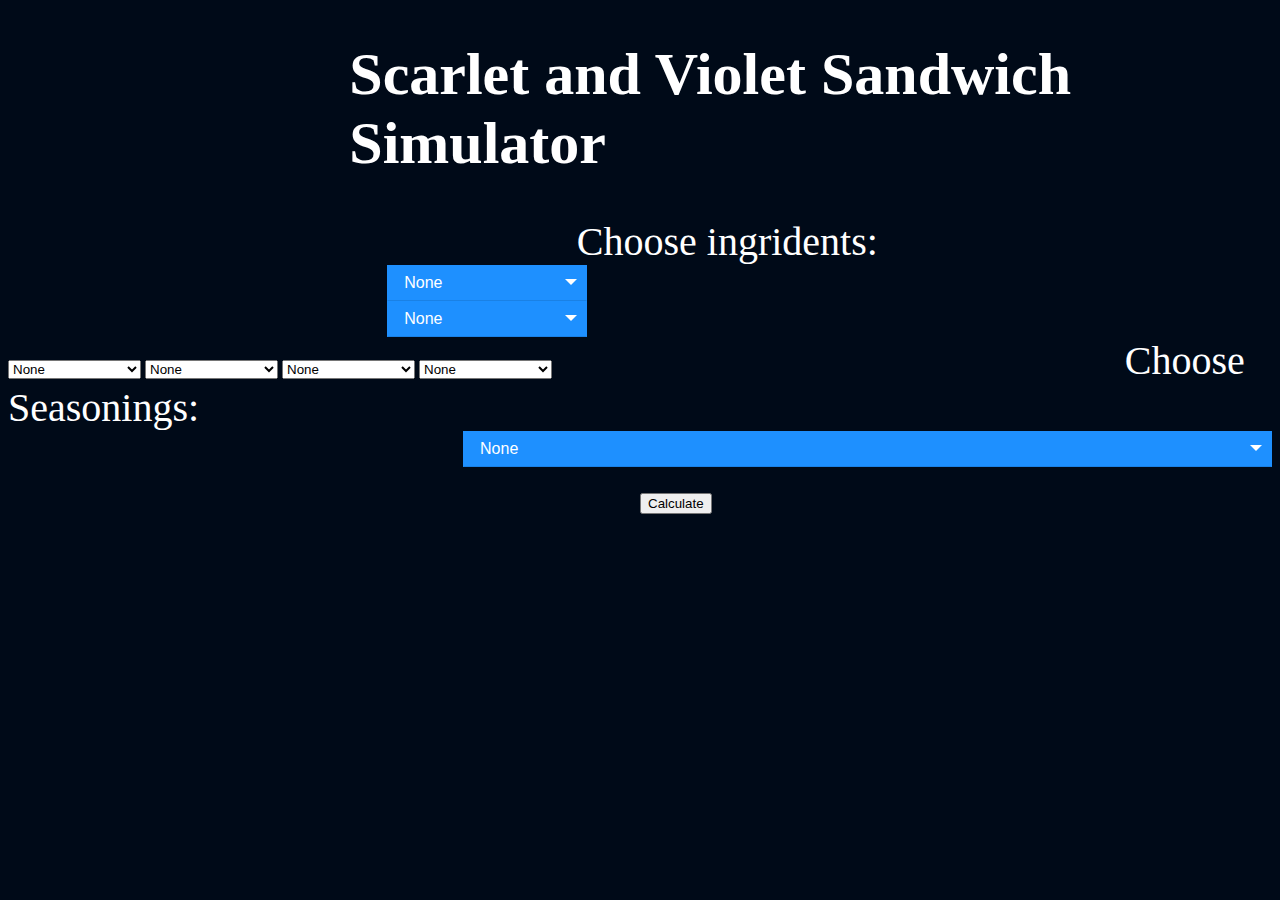
==== index.html @ 42b0ff48 "Add files via upload" ====
<!DOCTYPE html>
<html>
<body>


    <h1>Scarlet and Violet Sandwich Simulator</h1>
    <label for="ingridents" id="ingridentlabel">Choose ingridents:</label>

    <div id="ingridents" class="custom-select" style="width: 200px;">
        <select name="ingridents" id="ingridents1">
            <option value="None">None</option>
            <option value="Apple">Apple</option>
            <option value="Avocado">Avocado</option>
            <option value="Bacon">Bacon</option>
            <option value="Banana">Banana</option>
            <option value="Basil">Basil</option>
            <option value="Cheese">Cheese</option>
            <option value="Cherry Tomatoes">Cherry Tomatoes</option>
            <option value="Chorizo">Chorizo</option>
            <option value="Cucumber">Cucumber</option>
            <option value="Egg">Egg</option>
            <option value="Fried Fillet">Fried Fillet</option>
            <option value="Green Bell Pepper">Green Bell Pepper</option>
            <option value="Ham">Ham</option>
            <option value="Hamburger">Hamburger</option>
            <option value="Herbed Sausage">Herbed Sausage</option>
            <option value="Jalapeno">Jalapeno</option>
            <option value="Kiwi">Kiwi</option>
            <option value="Klwaf Stick">Klwaf Stick</option>
            <option value="Lettuce">Lettuce</option>
            <option value="Noodles">Noodles</option>
            <option value="Onion">Onion</option>
            <option value="Pickle">Pickle</option>
            <option value="Pineapple">Pineapple</option>
            <option value="Potato Salad">Potato Salad</option>
            <option value="Potato Tortilla">Potato Tortilla</option>
            <option value="Prosciutto">Prosciutto</option>
            <option value="Red Bell Pepper">Red Bell Pepper</option>
            <option value="Red Onion">Red Onion</option>
            <option value="Rice">Rice</option>
            <option value="Smoked Fillet">Smoked Fillet</option>
            <option value="Strawberry">Strawberry</option>
            <option value="Tofu">Tofu</option>
            <option value="Tomato">Tomato</option>
            <option value="Watercress">Watercress</option>
            <option value="Yellow Bell Pepper">Yellow Bell Pepper</option>
        </select>
    </div>
    
    <div id="ingridents" class="custom-select" style="width: 200px;">
        <select name="ingridents" id="ingridents2">
            <option value="None">None</option>
            <option value="Apple">Apple</option>
            <option value="Avocado">Avocado</option>
            <option value="Bacon">Bacon</option>
            <option value="Banana">Banana</option>
            <option value="Basil">Basil</option>
            <option value="Cheese">Cheese</option>
            <option value="Cherry Tomatoes">Cherry Tomatoes</option>
            <option value="Chorizo">Chorizo</option>
            <option value="Cucumber">Cucumber</option>
            <option value="Egg">Egg</option>
            <option value="Fried Fillet">Fried Fillet</option>
            <option value="Green Bell Pepper">Green Bell Pepper</option>
            <option value="Ham">Ham</option>
            <option value="Hamburger">Hamburger</option>
            <option value="Herbed Sausage">Herbed Sausage</option>
            <option value="Jalapeno">Jalapeno</option>
            <option value="Kiwi">Kiwi</option>
            <option value="Klwaf Stick">Klwaf Stick</option>
            <option value="Lettuce">Lettuce</option>
            <option value="Noodles">Noodles</option>
            <option value="Onion">Onion</option>
            <option value="Pickle">Pickle</option>
            <option value="Pineapple">Pineapple</option>
            <option value="Potato Salad">Potato Salad</option>
            <option value="Potato Tortilla">Potato Tortilla</option>
            <option value="Prosciutto">Prosciutto</option>
            <option value="Red Bell Pepper">Red Bell Pepper</option>
            <option value="Red Onion">Red Onion</option>
            <option value="Rice">Rice</option>
            <option value="Smoked Fillet">Smoked Fillet</option>
            <option value="Strawberry">Strawberry</option>
            <option value="Tofu">Tofu</option>
            <option value="Tomato">Tomato</option>
            <option value="Watercress">Watercress</option>
            <option value="Yellow Bell Pepper">Yellow Bell Pepper</option>
        </select>
    </div>
<select name="ingridents" id="ingridents3">
    <option value="None">None</option>
    <option value="Apple">Apple</option>
    <option value="Avocado">Avocado</option>
    <option value="Bacon">Bacon</option>
    <option value="Banana">Banana</option>
    <option value="Basil">Basil</option>
    <option value="Cheese">Cheese</option>
    <option value="Cherry Tomatoes">Cherry Tomatoes</option>
    <option value="Chorizo">Chorizo</option>
    <option value="Cucumber">Cucumber</option>
    <option value="Egg">Egg</option>
    <option value="Fried Fillet">Fried Fillet</option>
    <option value="Green Bell Pepper">Green Bell Pepper</option>
    <option value="Ham">Ham</option>
    <option value="Hamburger">Hamburger</option>
    <option value="Herbed Sausage">Herbed Sausage</option>
    <option value="Jalapeno">Jalapeno</option>
    <option value="Kiwi">Kiwi</option>
    <option value="Klwaf Stick">Klwaf Stick</option>
    <option value="Lettuce">Lettuce</option>
    <option value="Noodles">Noodles</option>
    <option value="Onion">Onion</option>
    <option value="Pickle">Pickle</option>
    <option value="Pineapple">Pineapple</option>
    <option value="Potato Salad">Potato Salad</option>
    <option value="Potato Tortilla">Potato Tortilla</option>
    <option value="Prosciutto">Prosciutto</option>
    <option value="Red Bell Pepper">Red Bell Pepper</option>
    <option value="Red Onion">Red Onion</option>
    <option value="Rice">Rice</option>
    <option value="Smoked Fillet">Smoked Fillet</option>
    <option value="Strawberry">Strawberry</option>
    <option value="Tofu">Tofu</option>
    <option value="Tomato">Tomato</option>
    <option value="Watercress">Watercress</option>
    <option value="Yellow Bell Pepper">Yellow Bell Pepper</option>
</select>

<select name="ingridents" id="ingridents4">
    <option value="None">None</option>
    <option value="Apple">Apple</option>
    <option value="Avocado">Avocado</option>
    <option value="Bacon">Bacon</option>
    <option value="Banana">Banana</option>
    <option value="Basil">Basil</option>
    <option value="Cheese">Cheese</option>
    <option value="Cherry Tomatoes">Cherry Tomatoes</option>
    <option value="Chorizo">Chorizo</option>
    <option value="Cucumber">Cucumber</option>
    <option value="Egg">Egg</option>
    <option value="Fried Fillet">Fried Fillet</option>
    <option value="Green Bell Pepper">Green Bell Pepper</option>
    <option value="Ham">Ham</option>
    <option value="Hamburger">Hamburger</option>
    <option value="Herbed Sausage">Herbed Sausage</option>
    <option value="Jalapeno">Jalapeno</option>
    <option value="Kiwi">Kiwi</option>
    <option value="Klwaf Stick">Klwaf Stick</option>
    <option value="Lettuce">Lettuce</option>
    <option value="Noodles">Noodles</option>
    <option value="Onion">Onion</option>
    <option value="Pickle">Pickle</option>
    <option value="Pineapple">Pineapple</option>
    <option value="Potato Salad">Potato Salad</option>
    <option value="Potato Tortilla">Potato Tortilla</option>
    <option value="Prosciutto">Prosciutto</option>
    <option value="Red Bell Pepper">Red Bell Pepper</option>
    <option value="Red Onion">Red Onion</option>
    <option value="Rice">Rice</option>
    <option value="Smoked Fillet">Smoked Fillet</option>
    <option value="Strawberry">Strawberry</option>
    <option value="Tofu">Tofu</option>
    <option value="Tomato">Tomato</option>
    <option value="Watercress">Watercress</option>
    <option value="Yellow Bell Pepper">Yellow Bell Pepper</option>
</select>

<select name="ingridents" id="ingridents5">
    <option value="None">None</option>
    <option value="Apple">Apple</option>
    <option value="Avocado">Avocado</option>
    <option value="Bacon">Bacon</option>
    <option value="Banana">Banana</option>
    <option value="Basil">Basil</option>
    <option value="Cheese">Cheese</option>
    <option value="Cherry Tomatoes">Cherry Tomatoes</option>
    <option value="Chorizo">Chorizo</option>
    <option value="Cucumber">Cucumber</option>
    <option value="Egg">Egg</option>
    <option value="Fried Fillet">Fried Fillet</option>
    <option value="Green Bell Pepper">Green Bell Pepper</option>
    <option value="Ham">Ham</option>
    <option value="Hamburger">Hamburger</option>
    <option value="Herbed Sausage">Herbed Sausage</option>
    <option value="Jalapeno">Jalapeno</option>
    <option value="Kiwi">Kiwi</option>
    <option value="Klwaf Stick">Klwaf Stick</option>
    <option value="Lettuce">Lettuce</option>
    <option value="Noodles">Noodles</option>
    <option value="Onion">Onion</option>
    <option value="Pickle">Pickle</option>
    <option value="Pineapple">Pineapple</option>
    <option value="Potato Salad">Potato Salad</option>
    <option value="Potato Tortilla">Potato Tortilla</option>
    <option value="Prosciutto">Prosciutto</option>
    <option value="Red Bell Pepper">Red Bell Pepper</option>
    <option value="Red Onion">Red Onion</option>
    <option value="Rice">Rice</option>
    <option value="Smoked Fillet">Smoked Fillet</option>
    <option value="Strawberry">Strawberry</option>
    <option value="Tofu">Tofu</option>
    <option value="Tomato">Tomato</option>
    <option value="Watercress">Watercress</option>
    <option value="Yellow Bell Pepper">Yellow Bell Pepper</option>
</select>

<select name="ingridents" id="ingridents6">
    <option value="None">None</option>
    <option value="Apple">Apple</option>
    <option value="Avocado">Avocado</option>
    <option value="Bacon">Bacon</option>
    <option value="Banana">Banana</option>
    <option value="Basil">Basil</option>
    <option value="Cheese">Cheese</option>
    <option value="Cherry Tomatoes">Cherry Tomatoes</option>
    <option value="Chorizo">Chorizo</option>
    <option value="Cucumber">Cucumber</option>
    <option value="Egg">Egg</option>
    <option value="Fried Fillet">Fried Fillet</option>
    <option value="Green Bell Pepper">Green Bell Pepper</option>
    <option value="Ham">Ham</option>
    <option value="Hamburger">Hamburger</option>
    <option value="Herbed Sausage">Herbed Sausage</option>
    <option value="Jalapeno">Jalapeno</option>
    <option value="Kiwi">Kiwi</option>
    <option value="Klwaf Stick">Klwaf Stick</option>
    <option value="Lettuce">Lettuce</option>
    <option value="Noodles">Noodles</option>
    <option value="Onion">Onion</option>
    <option value="Pickle">Pickle</option>
    <option value="Pineapple">Pineapple</option>
    <option value="Potato Salad">Potato Salad</option>
    <option value="Potato Tortilla">Potato Tortilla</option>
    <option value="Prosciutto">Prosciutto</option>
    <option value="Red Bell Pepper">Red Bell Pepper</option>
    <option value="Red Onion">Red Onion</option>
    <option value="Rice">Rice</option>
    <option value="Smoked Fillet">Smoked Fillet</option>
    <option value="Strawberry">Strawberry</option>
    <option value="Tofu">Tofu</option>
    <option value="Tomato">Tomato</option>
    <option value="Watercress">Watercress</option>
    <option value="Yellow Bell Pepper">Yellow Bell Pepper</option>
</select>
    </div>

    <label for="Seasonings" id="seasonlabel">Choose Seasonings:</label>

    <div id =seasonings class="custom-select">
    
    <select name="seasonings" id="seasonings1">
        <option value="None">None</option>
        <option value="Butter">Butter</option>
        <option value="Chili Sauce">Chili Sauce</option>
        <option value="Cream Ceese">Cream Ceese</option>
        <option value="Curry Powder">Curry Powder</option>
        <option value="Horseradish">Horseradish</option>
        <option value="Jam">Jam</option>
        <option value="Ketchup">Ketchup</option>
        <option value="Marmalade">Marmalade</option>
        <option value="Mayonnaise">Mayonnaise</option>
        <option value="Mustard">Mustard</option>
        <option value="Olive Oil">Olive Oil</option>
        <option value="Peanut Butter">Peanut Butter</option>
        <option value="Pepper">Pepper</option>
        <option value="Salt">Salt</option>
        <option value="Vinegar">Vinegar</option>
        <option value="Wasabi">Wasabi</option>
        <option value="Whipped Cream">Whipped Cream</option>
        <option value="Yogurt">Yogurt</option>
        <option value="Bitter Herba Mystica">Bitter Herba Mystica</option>
        <option value="Spicy Herba Mystica">Spicy Herba Mystica</option>
        <option value="Salty Herba Mystica">Salty Herba Mystica</option>
        <option value="Sour Herba Mystica">Sour Herba Mystica</option>
        <option value="Sweet Herba Mystica">Sweet Herba Mystica</option>
        
    </select>
    
    <select name="seasonings" id="seasonings2">
        <option value="None">None</option>
        <option value="Butter">Butter</option>
        <option value="Chili Sauce">Chili Sauce</option>
        <option value="Cream Ceese">Cream Ceese</option>
        <option value="Curry Powder">Curry Powder</option>
        <option value="Horseradish">Horseradish</option>
        <option value="Jam">Jam</option>
        <option value="Ketchup">Ketchup</option>
        <option value="Marmalade">Marmalade</option>
        <option value="Mayonnaise">Mayonnaise</option>
        <option value="Mustard">Mustard</option>
        <option value="Olive Oil">Olive Oil</option>
        <option value="Peanut Butter">Peanut Butter</option>
        <option value="Pepper">Pepper</option>
        <option value="Salt">Salt</option>
        <option value="Vinegar">Vinegar</option>
        <option value="Wasabi">Wasabi</option>
        <option value="Whipped Cream">Whipped Cream</option>
        <option value="Yogurt">Yogurt</option>
        <option value="Bitter Herba Mystica">Bitter Herba Mystica</option>
        <option value="Spicy Herba Mystica">Spicy Herba Mystica</option>
        <option value="Salty Herba Mystica">Salty Herba Mystica</option>
        <option value="Sour Herba Mystica">Sour Herba Mystica</option>
        <option value="Sweet Herba Mystica">Sweet Herba Mystica</option>
        
    </select>

    <select name="seasonings" id="seasonings3">
        <option value="None">None</option>
        <option value="Butter">Butter</option>
        <option value="Chili Sauce">Chili Sauce</option>
        <option value="Cream Ceese">Cream Ceese</option>
        <option value="Curry Powder">Curry Powder</option>
        <option value="Horseradish">Horseradish</option>
        <option value="Jam">Jam</option>
        <option value="Ketchup">Ketchup</option>
        <option value="Marmalade">Marmalade</option>
        <option value="Mayonnaise">Mayonnaise</option>
        <option value="Mustard">Mustard</option>
        <option value="Olive Oil">Olive Oil</option>
        <option value="Peanut Butter">Peanut Butter</option>
        <option value="Pepper">Pepper</option>
        <option value="Salt">Salt</option>
        <option value="Vinegar">Vinegar</option>
        <option value="Wasabi">Wasabi</option>
        <option value="Whipped Cream">Whipped Cream</option>
        <option value="Yogurt">Yogurt</option>
        <option value="Bitter Herba Mystica">Bitter Herba Mystica</option>
        <option value="Spicy Herba Mystica">Spicy Herba Mystica</option>
        <option value="Salty Herba Mystica">Salty Herba Mystica</option>
        <option value="Sour Herba Mystica">Sour Herba Mystica</option>
        <option value="Sweet Herba Mystica">Sweet Herba Mystica</option>
        
    </select>

    <select name="seasonings" id="seasonings4">
        <option value="None">None</option>
        <option value="Butter">Butter</option>
        <option value="Chili Sauce">Chili Sauce</option>
        <option value="Cream Ceese">Cream Ceese</option>
        <option value="Curry Powder">Curry Powder</option>
        <option value="Horseradish">Horseradish</option>
        <option value="Jam">Jam</option>
        <option value="Ketchup">Ketchup</option>
        <option value="Marmalade">Marmalade</option>
        <option value="Mayonnaise">Mayonnaise</option>
        <option value="Mustard">Mustard</option>
        <option value="Olive Oil">Olive Oil</option>
        <option value="Peanut Butter">Peanut Butter</option>
        <option value="Pepper">Pepper</option>
        <option value="Salt">Salt</option>
        <option value="Vinegar">Vinegar</option>
        <option value="Wasabi">Wasabi</option>
        <option value="Whipped Cream">Whipped Cream</option>
        <option value="Yogurt">Yogurt</option>
        <option value="Bitter Herba Mystica">Bitter Herba Mystica</option>
        <option value="Spicy Herba Mystica">Spicy Herba Mystica</option>
        <option value="Salty Herba Mystica">Salty Herba Mystica</option>
        <option value="Sour Herba Mystica">Sour Herba Mystica</option>
        <option value="Sweet Herba Mystica">Sweet Herba Mystica</option>
        
    </select>
    </div>

    <div id="button">
    <button id="btn">Calculate</button>

    </div>
    <h1 id="message"> </h1>


    <script src="main.js"></script>
    <script type="module" src="app.js"></script>
    <link rel="stylesheet" href="style.css">


</body>
</html>
---- style.css ----
body {
    background-color: #000a18;
    }

h1 {
    color: white;
    margin-left: 27%;
    font-size: 60px;
}

label {
    text-align: left;
    color:#ffffff;
    margin-left: 45%;
    font-size: 40px;
}

#ingridents {
    margin-left: 30%;


}

#seasonings {
    margin-left: 36%;
}

#btn {
    margin-left: 50%;
    margin-top: 2%;
}




.custom-select {
    position: relative;
    font-family: Arial;
  }
  
  .custom-select select {
    display: none; /*hide original SELECT element: */
  }
  
  .select-selected {
    background-color: DodgerBlue;
  }
  
  /* Style the arrow inside the select element: */
  .select-selected:after {
    position: absolute;
    content: "";
    top: 14px;
    right: 10px;
    width: 0;
    height: 0;
    border: 6px solid transparent;
    border-color: #fff transparent transparent transparent;
  }
  
  /* Point the arrow upwards when the select box is open (active): */
  .select-selected.select-arrow-active:after {
    border-color: transparent transparent #fff transparent;
    top: 7px;
  }
  
  /* style the items (options), including the selected item: */
  .select-items div,.select-selected {
    color: #ffffff;
    padding: 8px 16px;
    border: 1px solid transparent;
    border-color: transparent transparent rgba(0, 0, 0, 0.1) transparent;
    cursor: pointer;
  }
  
  /* Style items (options): */
  .select-items {
    position: absolute;
    background-color: DodgerBlue;
    top: 100%;
    left: 0;
    right: 0;
    z-index: 99;
  }
  
  /* Hide the items when the select box is closed: */
  .select-hide {
    display: none;
  }
  
  .select-items div:hover, .same-as-selected {
    background-color: rgba(0, 0, 0, 0.1);
  }
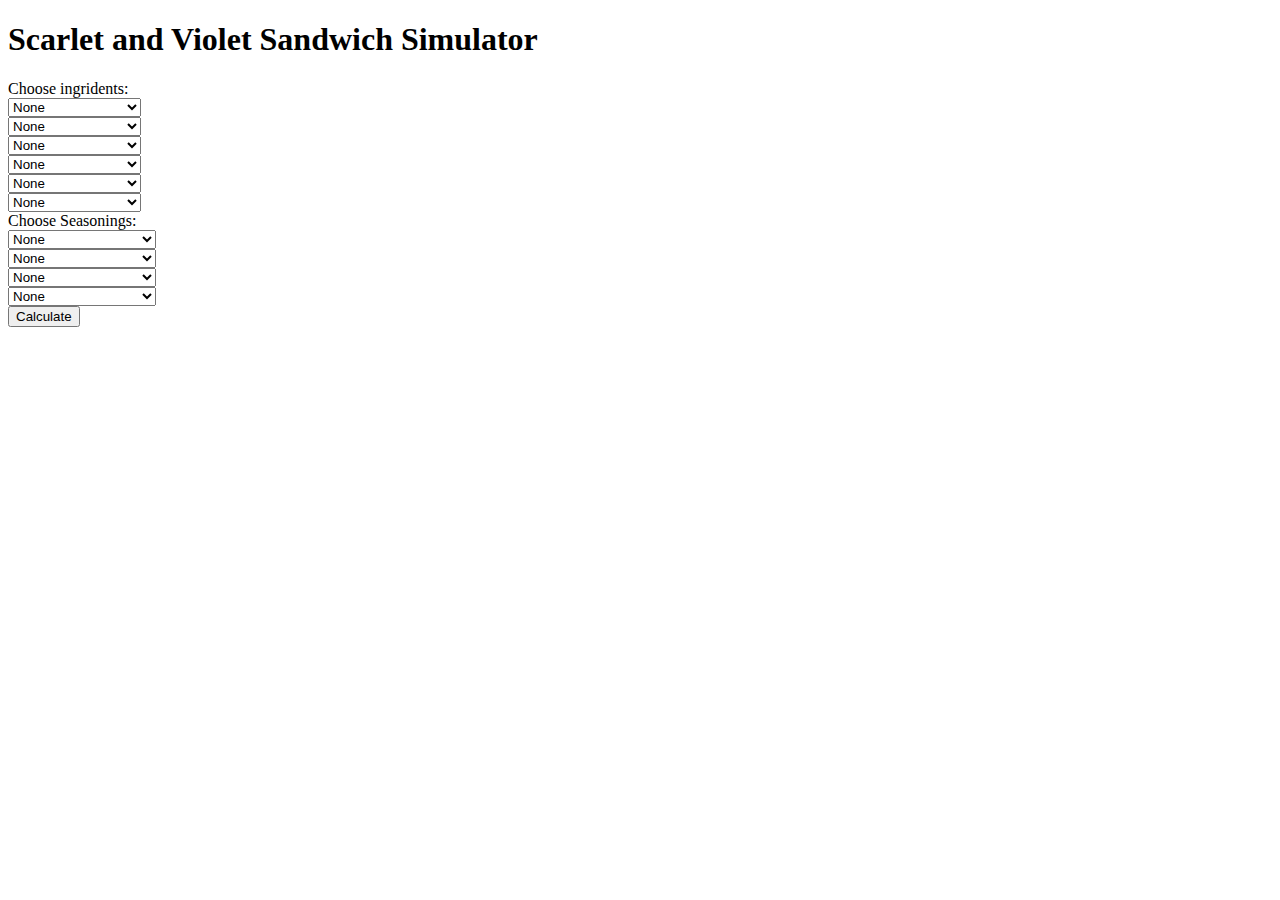
==== commit 939bf6a9: "Deleted Copied JS and CSS. Cleaned up index.html formatting making it easier to dread" ====
--- a/index.html
+++ b/index.html
@@ -87,278 +87,287 @@
             <option value="Yellow Bell Pepper">Yellow Bell Pepper</option>
         </select>
     </div>
-<select name="ingridents" id="ingridents3">
-    <option value="None">None</option>
-    <option value="Apple">Apple</option>
-    <option value="Avocado">Avocado</option>
-    <option value="Bacon">Bacon</option>
-    <option value="Banana">Banana</option>
-    <option value="Basil">Basil</option>
-    <option value="Cheese">Cheese</option>
-    <option value="Cherry Tomatoes">Cherry Tomatoes</option>
-    <option value="Chorizo">Chorizo</option>
-    <option value="Cucumber">Cucumber</option>
-    <option value="Egg">Egg</option>
-    <option value="Fried Fillet">Fried Fillet</option>
-    <option value="Green Bell Pepper">Green Bell Pepper</option>
-    <option value="Ham">Ham</option>
-    <option value="Hamburger">Hamburger</option>
-    <option value="Herbed Sausage">Herbed Sausage</option>
-    <option value="Jalapeno">Jalapeno</option>
-    <option value="Kiwi">Kiwi</option>
-    <option value="Klwaf Stick">Klwaf Stick</option>
-    <option value="Lettuce">Lettuce</option>
-    <option value="Noodles">Noodles</option>
-    <option value="Onion">Onion</option>
-    <option value="Pickle">Pickle</option>
-    <option value="Pineapple">Pineapple</option>
-    <option value="Potato Salad">Potato Salad</option>
-    <option value="Potato Tortilla">Potato Tortilla</option>
-    <option value="Prosciutto">Prosciutto</option>
-    <option value="Red Bell Pepper">Red Bell Pepper</option>
-    <option value="Red Onion">Red Onion</option>
-    <option value="Rice">Rice</option>
-    <option value="Smoked Fillet">Smoked Fillet</option>
-    <option value="Strawberry">Strawberry</option>
-    <option value="Tofu">Tofu</option>
-    <option value="Tomato">Tomato</option>
-    <option value="Watercress">Watercress</option>
-    <option value="Yellow Bell Pepper">Yellow Bell Pepper</option>
-</select>
-
-<select name="ingridents" id="ingridents4">
-    <option value="None">None</option>
-    <option value="Apple">Apple</option>
-    <option value="Avocado">Avocado</option>
-    <option value="Bacon">Bacon</option>
-    <option value="Banana">Banana</option>
-    <option value="Basil">Basil</option>
-    <option value="Cheese">Cheese</option>
-    <option value="Cherry Tomatoes">Cherry Tomatoes</option>
-    <option value="Chorizo">Chorizo</option>
-    <option value="Cucumber">Cucumber</option>
-    <option value="Egg">Egg</option>
-    <option value="Fried Fillet">Fried Fillet</option>
-    <option value="Green Bell Pepper">Green Bell Pepper</option>
-    <option value="Ham">Ham</option>
-    <option value="Hamburger">Hamburger</option>
-    <option value="Herbed Sausage">Herbed Sausage</option>
-    <option value="Jalapeno">Jalapeno</option>
-    <option value="Kiwi">Kiwi</option>
-    <option value="Klwaf Stick">Klwaf Stick</option>
-    <option value="Lettuce">Lettuce</option>
-    <option value="Noodles">Noodles</option>
-    <option value="Onion">Onion</option>
-    <option value="Pickle">Pickle</option>
-    <option value="Pineapple">Pineapple</option>
-    <option value="Potato Salad">Potato Salad</option>
-    <option value="Potato Tortilla">Potato Tortilla</option>
-    <option value="Prosciutto">Prosciutto</option>
-    <option value="Red Bell Pepper">Red Bell Pepper</option>
-    <option value="Red Onion">Red Onion</option>
-    <option value="Rice">Rice</option>
-    <option value="Smoked Fillet">Smoked Fillet</option>
-    <option value="Strawberry">Strawberry</option>
-    <option value="Tofu">Tofu</option>
-    <option value="Tomato">Tomato</option>
-    <option value="Watercress">Watercress</option>
-    <option value="Yellow Bell Pepper">Yellow Bell Pepper</option>
-</select>
-
-<select name="ingridents" id="ingridents5">
-    <option value="None">None</option>
-    <option value="Apple">Apple</option>
-    <option value="Avocado">Avocado</option>
-    <option value="Bacon">Bacon</option>
-    <option value="Banana">Banana</option>
-    <option value="Basil">Basil</option>
-    <option value="Cheese">Cheese</option>
-    <option value="Cherry Tomatoes">Cherry Tomatoes</option>
-    <option value="Chorizo">Chorizo</option>
-    <option value="Cucumber">Cucumber</option>
-    <option value="Egg">Egg</option>
-    <option value="Fried Fillet">Fried Fillet</option>
-    <option value="Green Bell Pepper">Green Bell Pepper</option>
-    <option value="Ham">Ham</option>
-    <option value="Hamburger">Hamburger</option>
-    <option value="Herbed Sausage">Herbed Sausage</option>
-    <option value="Jalapeno">Jalapeno</option>
-    <option value="Kiwi">Kiwi</option>
-    <option value="Klwaf Stick">Klwaf Stick</option>
-    <option value="Lettuce">Lettuce</option>
-    <option value="Noodles">Noodles</option>
-    <option value="Onion">Onion</option>
-    <option value="Pickle">Pickle</option>
-    <option value="Pineapple">Pineapple</option>
-    <option value="Potato Salad">Potato Salad</option>
-    <option value="Potato Tortilla">Potato Tortilla</option>
-    <option value="Prosciutto">Prosciutto</option>
-    <option value="Red Bell Pepper">Red Bell Pepper</option>
-    <option value="Red Onion">Red Onion</option>
-    <option value="Rice">Rice</option>
-    <option value="Smoked Fillet">Smoked Fillet</option>
-    <option value="Strawberry">Strawberry</option>
-    <option value="Tofu">Tofu</option>
-    <option value="Tomato">Tomato</option>
-    <option value="Watercress">Watercress</option>
-    <option value="Yellow Bell Pepper">Yellow Bell Pepper</option>
-</select>
-
-<select name="ingridents" id="ingridents6">
-    <option value="None">None</option>
-    <option value="Apple">Apple</option>
-    <option value="Avocado">Avocado</option>
-    <option value="Bacon">Bacon</option>
-    <option value="Banana">Banana</option>
-    <option value="Basil">Basil</option>
-    <option value="Cheese">Cheese</option>
-    <option value="Cherry Tomatoes">Cherry Tomatoes</option>
-    <option value="Chorizo">Chorizo</option>
-    <option value="Cucumber">Cucumber</option>
-    <option value="Egg">Egg</option>
-    <option value="Fried Fillet">Fried Fillet</option>
-    <option value="Green Bell Pepper">Green Bell Pepper</option>
-    <option value="Ham">Ham</option>
-    <option value="Hamburger">Hamburger</option>
-    <option value="Herbed Sausage">Herbed Sausage</option>
-    <option value="Jalapeno">Jalapeno</option>
-    <option value="Kiwi">Kiwi</option>
-    <option value="Klwaf Stick">Klwaf Stick</option>
-    <option value="Lettuce">Lettuce</option>
-    <option value="Noodles">Noodles</option>
-    <option value="Onion">Onion</option>
-    <option value="Pickle">Pickle</option>
-    <option value="Pineapple">Pineapple</option>
-    <option value="Potato Salad">Potato Salad</option>
-    <option value="Potato Tortilla">Potato Tortilla</option>
-    <option value="Prosciutto">Prosciutto</option>
-    <option value="Red Bell Pepper">Red Bell Pepper</option>
-    <option value="Red Onion">Red Onion</option>
-    <option value="Rice">Rice</option>
-    <option value="Smoked Fillet">Smoked Fillet</option>
-    <option value="Strawberry">Strawberry</option>
-    <option value="Tofu">Tofu</option>
-    <option value="Tomato">Tomato</option>
-    <option value="Watercress">Watercress</option>
-    <option value="Yellow Bell Pepper">Yellow Bell Pepper</option>
-</select>
+    
+    <div>
+        <select name="ingridents" id="ingridents3">
+            <option value="None">None</option>
+            <option value="Apple">Apple</option>
+            <option value="Avocado">Avocado</option>
+            <option value="Bacon">Bacon</option>
+            <option value="Banana">Banana</option>
+            <option value="Basil">Basil</option>
+            <option value="Cheese">Cheese</option>
+            <option value="Cherry Tomatoes">Cherry Tomatoes</option>
+            <option value="Chorizo">Chorizo</option>
+            <option value="Cucumber">Cucumber</option>
+            <option value="Egg">Egg</option>
+            <option value="Fried Fillet">Fried Fillet</option>
+            <option value="Green Bell Pepper">Green Bell Pepper</option>
+            <option value="Ham">Ham</option>
+            <option value="Hamburger">Hamburger</option>
+            <option value="Herbed Sausage">Herbed Sausage</option>
+            <option value="Jalapeno">Jalapeno</option>
+            <option value="Kiwi">Kiwi</option>
+            <option value="Klwaf Stick">Klwaf Stick</option>
+            <option value="Lettuce">Lettuce</option>
+            <option value="Noodles">Noodles</option>
+            <option value="Onion">Onion</option>
+            <option value="Pickle">Pickle</option>
+            <option value="Pineapple">Pineapple</option>
+            <option value="Potato Salad">Potato Salad</option>
+            <option value="Potato Tortilla">Potato Tortilla</option>
+            <option value="Prosciutto">Prosciutto</option>
+            <option value="Red Bell Pepper">Red Bell Pepper</option>
+            <option value="Red Onion">Red Onion</option>
+            <option value="Rice">Rice</option>
+            <option value="Smoked Fillet">Smoked Fillet</option>
+            <option value="Strawberry">Strawberry</option>
+            <option value="Tofu">Tofu</option>
+            <option value="Tomato">Tomato</option>
+            <option value="Watercress">Watercress</option>
+            <option value="Yellow Bell Pepper">Yellow Bell Pepper</option>
+        </select>
+    </div>
+    
+    <div>
+        <select name="ingridents" id="ingridents4">
+            <option value="None">None</option>
+            <option value="Apple">Apple</option>
+            <option value="Avocado">Avocado</option>
+            <option value="Bacon">Bacon</option>
+            <option value="Banana">Banana</option>
+            <option value="Basil">Basil</option>
+            <option value="Cheese">Cheese</option>
+            <option value="Cherry Tomatoes">Cherry Tomatoes</option>
+            <option value="Chorizo">Chorizo</option>
+            <option value="Cucumber">Cucumber</option>
+            <option value="Egg">Egg</option>
+            <option value="Fried Fillet">Fried Fillet</option>
+            <option value="Green Bell Pepper">Green Bell Pepper</option>
+            <option value="Ham">Ham</option>
+            <option value="Hamburger">Hamburger</option>
+            <option value="Herbed Sausage">Herbed Sausage</option>
+            <option value="Jalapeno">Jalapeno</option>
+            <option value="Kiwi">Kiwi</option>
+            <option value="Klwaf Stick">Klwaf Stick</option>
+            <option value="Lettuce">Lettuce</option>
+            <option value="Noodles">Noodles</option>
+            <option value="Onion">Onion</option>
+            <option value="Pickle">Pickle</option>
+            <option value="Pineapple">Pineapple</option>
+            <option value="Potato Salad">Potato Salad</option>
+            <option value="Potato Tortilla">Potato Tortilla</option>
+            <option value="Prosciutto">Prosciutto</option>
+            <option value="Red Bell Pepper">Red Bell Pepper</option>
+            <option value="Red Onion">Red Onion</option>
+            <option value="Rice">Rice</option>
+            <option value="Smoked Fillet">Smoked Fillet</option>
+            <option value="Strawberry">Strawberry</option>
+            <option value="Tofu">Tofu</option>
+            <option value="Tomato">Tomato</option>
+            <option value="Watercress">Watercress</option>
+            <option value="Yellow Bell Pepper">Yellow Bell Pepper</option>
+        </select>
+    </div>
+    
+    <div>
+        <select name="ingridents" id="ingridents5">
+            <option value="None">None</option>
+            <option value="Apple">Apple</option>
+            <option value="Avocado">Avocado</option>
+            <option value="Bacon">Bacon</option>
+            <option value="Banana">Banana</option>
+            <option value="Basil">Basil</option>
+            <option value="Cheese">Cheese</option>
+            <option value="Cherry Tomatoes">Cherry Tomatoes</option>
+            <option value="Chorizo">Chorizo</option>
+            <option value="Cucumber">Cucumber</option>
+            <option value="Egg">Egg</option>
+            <option value="Fried Fillet">Fried Fillet</option>
+            <option value="Green Bell Pepper">Green Bell Pepper</option>
+            <option value="Ham">Ham</option>
+            <option value="Hamburger">Hamburger</option>
+            <option value="Herbed Sausage">Herbed Sausage</option>
+            <option value="Jalapeno">Jalapeno</option>
+            <option value="Kiwi">Kiwi</option>
+            <option value="Klwaf Stick">Klwaf Stick</option>
+            <option value="Lettuce">Lettuce</option>
+            <option value="Noodles">Noodles</option>
+            <option value="Onion">Onion</option>
+            <option value="Pickle">Pickle</option>
+            <option value="Pineapple">Pineapple</option>
+            <option value="Potato Salad">Potato Salad</option>
+            <option value="Potato Tortilla">Potato Tortilla</option>
+            <option value="Prosciutto">Prosciutto</option>
+            <option value="Red Bell Pepper">Red Bell Pepper</option>
+            <option value="Red Onion">Red Onion</option>
+            <option value="Rice">Rice</option>
+            <option value="Smoked Fillet">Smoked Fillet</option>
+            <option value="Strawberry">Strawberry</option>
+            <option value="Tofu">Tofu</option>
+            <option value="Tomato">Tomato</option>
+            <option value="Watercress">Watercress</option>
+            <option value="Yellow Bell Pepper">Yellow Bell Pepper</option>
+        </select>
+    </div>
+
+    <div>
+        <select name="ingridents" id="ingridents6">
+            <option value="None">None</option>
+            <option value="Apple">Apple</option>
+            <option value="Avocado">Avocado</option>
+            <option value="Bacon">Bacon</option>
+            <option value="Banana">Banana</option>
+            <option value="Basil">Basil</option>
+            <option value="Cheese">Cheese</option>
+            <option value="Cherry Tomatoes">Cherry Tomatoes</option>
+            <option value="Chorizo">Chorizo</option>
+            <option value="Cucumber">Cucumber</option>
+            <option value="Egg">Egg</option>
+            <option value="Fried Fillet">Fried Fillet</option>
+            <option value="Green Bell Pepper">Green Bell Pepper</option>
+            <option value="Ham">Ham</option>
+            <option value="Hamburger">Hamburger</option>
+            <option value="Herbed Sausage">Herbed Sausage</option>
+            <option value="Jalapeno">Jalapeno</option>
+            <option value="Kiwi">Kiwi</option>
+            <option value="Klwaf Stick">Klwaf Stick</option>
+            <option value="Lettuce">Lettuce</option>
+            <option value="Noodles">Noodles</option>
+            <option value="Onion">Onion</option>
+            <option value="Pickle">Pickle</option>
+            <option value="Pineapple">Pineapple</option>
+            <option value="Potato Salad">Potato Salad</option>
+            <option value="Potato Tortilla">Potato Tortilla</option>
+            <option value="Prosciutto">Prosciutto</option>
+            <option value="Red Bell Pepper">Red Bell Pepper</option>
+            <option value="Red Onion">Red Onion</option>
+            <option value="Rice">Rice</option>
+            <option value="Smoked Fillet">Smoked Fillet</option>
+            <option value="Strawberry">Strawberry</option>
+            <option value="Tofu">Tofu</option>
+            <option value="Tomato">Tomato</option>
+            <option value="Watercress">Watercress</option>
+            <option value="Yellow Bell Pepper">Yellow Bell Pepper</option>
+        </select>
     </div>
 
     <label for="Seasonings" id="seasonlabel">Choose Seasonings:</label>
 
-    <div id =seasonings class="custom-select">
-    
-    <select name="seasonings" id="seasonings1">
-        <option value="None">None</option>
-        <option value="Butter">Butter</option>
-        <option value="Chili Sauce">Chili Sauce</option>
-        <option value="Cream Ceese">Cream Ceese</option>
-        <option value="Curry Powder">Curry Powder</option>
-        <option value="Horseradish">Horseradish</option>
-        <option value="Jam">Jam</option>
-        <option value="Ketchup">Ketchup</option>
-        <option value="Marmalade">Marmalade</option>
-        <option value="Mayonnaise">Mayonnaise</option>
-        <option value="Mustard">Mustard</option>
-        <option value="Olive Oil">Olive Oil</option>
-        <option value="Peanut Butter">Peanut Butter</option>
-        <option value="Pepper">Pepper</option>
-        <option value="Salt">Salt</option>
-        <option value="Vinegar">Vinegar</option>
-        <option value="Wasabi">Wasabi</option>
-        <option value="Whipped Cream">Whipped Cream</option>
-        <option value="Yogurt">Yogurt</option>
-        <option value="Bitter Herba Mystica">Bitter Herba Mystica</option>
-        <option value="Spicy Herba Mystica">Spicy Herba Mystica</option>
-        <option value="Salty Herba Mystica">Salty Herba Mystica</option>
-        <option value="Sour Herba Mystica">Sour Herba Mystica</option>
-        <option value="Sweet Herba Mystica">Sweet Herba Mystica</option>
-        
-    </select>
-    
-    <select name="seasonings" id="seasonings2">
-        <option value="None">None</option>
-        <option value="Butter">Butter</option>
-        <option value="Chili Sauce">Chili Sauce</option>
-        <option value="Cream Ceese">Cream Ceese</option>
-        <option value="Curry Powder">Curry Powder</option>
-        <option value="Horseradish">Horseradish</option>
-        <option value="Jam">Jam</option>
-        <option value="Ketchup">Ketchup</option>
-        <option value="Marmalade">Marmalade</option>
-        <option value="Mayonnaise">Mayonnaise</option>
-        <option value="Mustard">Mustard</option>
-        <option value="Olive Oil">Olive Oil</option>
-        <option value="Peanut Butter">Peanut Butter</option>
-        <option value="Pepper">Pepper</option>
-        <option value="Salt">Salt</option>
-        <option value="Vinegar">Vinegar</option>
-        <option value="Wasabi">Wasabi</option>
-        <option value="Whipped Cream">Whipped Cream</option>
-        <option value="Yogurt">Yogurt</option>
-        <option value="Bitter Herba Mystica">Bitter Herba Mystica</option>
-        <option value="Spicy Herba Mystica">Spicy Herba Mystica</option>
-        <option value="Salty Herba Mystica">Salty Herba Mystica</option>
-        <option value="Sour Herba Mystica">Sour Herba Mystica</option>
-        <option value="Sweet Herba Mystica">Sweet Herba Mystica</option>
-        
-    </select>
-
-    <select name="seasonings" id="seasonings3">
-        <option value="None">None</option>
-        <option value="Butter">Butter</option>
-        <option value="Chili Sauce">Chili Sauce</option>
-        <option value="Cream Ceese">Cream Ceese</option>
-        <option value="Curry Powder">Curry Powder</option>
-        <option value="Horseradish">Horseradish</option>
-        <option value="Jam">Jam</option>
-        <option value="Ketchup">Ketchup</option>
-        <option value="Marmalade">Marmalade</option>
-        <option value="Mayonnaise">Mayonnaise</option>
-        <option value="Mustard">Mustard</option>
-        <option value="Olive Oil">Olive Oil</option>
-        <option value="Peanut Butter">Peanut Butter</option>
-        <option value="Pepper">Pepper</option>
-        <option value="Salt">Salt</option>
-        <option value="Vinegar">Vinegar</option>
-        <option value="Wasabi">Wasabi</option>
-        <option value="Whipped Cream">Whipped Cream</option>
-        <option value="Yogurt">Yogurt</option>
-        <option value="Bitter Herba Mystica">Bitter Herba Mystica</option>
-        <option value="Spicy Herba Mystica">Spicy Herba Mystica</option>
-        <option value="Salty Herba Mystica">Salty Herba Mystica</option>
-        <option value="Sour Herba Mystica">Sour Herba Mystica</option>
-        <option value="Sweet Herba Mystica">Sweet Herba Mystica</option>
-        
-    </select>
-
-    <select name="seasonings" id="seasonings4">
-        <option value="None">None</option>
-        <option value="Butter">Butter</option>
-        <option value="Chili Sauce">Chili Sauce</option>
-        <option value="Cream Ceese">Cream Ceese</option>
-        <option value="Curry Powder">Curry Powder</option>
-        <option value="Horseradish">Horseradish</option>
-        <option value="Jam">Jam</option>
-        <option value="Ketchup">Ketchup</option>
-        <option value="Marmalade">Marmalade</option>
-        <option value="Mayonnaise">Mayonnaise</option>
-        <option value="Mustard">Mustard</option>
-        <option value="Olive Oil">Olive Oil</option>
-        <option value="Peanut Butter">Peanut Butter</option>
-        <option value="Pepper">Pepper</option>
-        <option value="Salt">Salt</option>
-        <option value="Vinegar">Vinegar</option>
-        <option value="Wasabi">Wasabi</option>
-        <option value="Whipped Cream">Whipped Cream</option>
-        <option value="Yogurt">Yogurt</option>
-        <option value="Bitter Herba Mystica">Bitter Herba Mystica</option>
-        <option value="Spicy Herba Mystica">Spicy Herba Mystica</option>
-        <option value="Salty Herba Mystica">Salty Herba Mystica</option>
-        <option value="Sour Herba Mystica">Sour Herba Mystica</option>
-        <option value="Sweet Herba Mystica">Sweet Herba Mystica</option>
-        
-    </select>
+    <div id =seasonings class="custom-select"> 
+        <select name="seasonings" id="seasonings1">
+            <option value="None">None</option>
+            <option value="Butter">Butter</option>
+            <option value="Chili Sauce">Chili Sauce</option>
+            <option value="Cream Ceese">Cream Ceese</option>
+            <option value="Curry Powder">Curry Powder</option>
+            <option value="Horseradish">Horseradish</option>
+            <option value="Jam">Jam</option>
+            <option value="Ketchup">Ketchup</option>
+            <option value="Marmalade">Marmalade</option>
+            <option value="Mayonnaise">Mayonnaise</option>
+            <option value="Mustard">Mustard</option>
+            <option value="Olive Oil">Olive Oil</option>
+            <option value="Peanut Butter">Peanut Butter</option>
+            <option value="Pepper">Pepper</option>
+            <option value="Salt">Salt</option>
+            <option value="Vinegar">Vinegar</option>
+            <option value="Wasabi">Wasabi</option>
+            <option value="Whipped Cream">Whipped Cream</option>
+            <option value="Yogurt">Yogurt</option>
+            <option value="Bitter Herba Mystica">Bitter Herba Mystica</option>
+            <option value="Spicy Herba Mystica">Spicy Herba Mystica</option>
+            <option value="Salty Herba Mystica">Salty Herba Mystica</option>
+            <option value="Sour Herba Mystica">Sour Herba Mystica</option>
+            <option value="Sweet Herba Mystica">Sweet Herba Mystica</option>     
+        </select>
+    </div>
+
+    <div>
+        <select name="seasonings" id="seasonings2">
+            <option value="None">None</option>
+            <option value="Butter">Butter</option>
+            <option value="Chili Sauce">Chili Sauce</option>
+            <option value="Cream Ceese">Cream Ceese</option>
+            <option value="Curry Powder">Curry Powder</option>
+            <option value="Horseradish">Horseradish</option>
+            <option value="Jam">Jam</option>
+            <option value="Ketchup">Ketchup</option>
+            <option value="Marmalade">Marmalade</option>
+            <option value="Mayonnaise">Mayonnaise</option>
+            <option value="Mustard">Mustard</option>
+            <option value="Olive Oil">Olive Oil</option>
+            <option value="Peanut Butter">Peanut Butter</option>
+            <option value="Pepper">Pepper</option>
+            <option value="Salt">Salt</option>
+            <option value="Vinegar">Vinegar</option>
+            <option value="Wasabi">Wasabi</option>
+            <option value="Whipped Cream">Whipped Cream</option>
+            <option value="Yogurt">Yogurt</option>
+            <option value="Bitter Herba Mystica">Bitter Herba Mystica</option>
+            <option value="Spicy Herba Mystica">Spicy Herba Mystica</option>
+            <option value="Salty Herba Mystica">Salty Herba Mystica</option>
+            <option value="Sour Herba Mystica">Sour Herba Mystica</option>
+            <option value="Sweet Herba Mystica">Sweet Herba Mystica</option>      
+        </select>
+    </div>
+
+    <div>
+        <select name="seasonings" id="seasonings3">
+            <option value="None">None</option>
+            <option value="Butter">Butter</option>
+            <option value="Chili Sauce">Chili Sauce</option>
+            <option value="Cream Ceese">Cream Ceese</option>
+            <option value="Curry Powder">Curry Powder</option>
+            <option value="Horseradish">Horseradish</option>
+            <option value="Jam">Jam</option>
+            <option value="Ketchup">Ketchup</option>
+            <option value="Marmalade">Marmalade</option>
+            <option value="Mayonnaise">Mayonnaise</option>
+            <option value="Mustard">Mustard</option>
+            <option value="Olive Oil">Olive Oil</option>
+            <option value="Peanut Butter">Peanut Butter</option>
+            <option value="Pepper">Pepper</option>
+            <option value="Salt">Salt</option>
+            <option value="Vinegar">Vinegar</option>
+            <option value="Wasabi">Wasabi</option>
+            <option value="Whipped Cream">Whipped Cream</option>
+            <option value="Yogurt">Yogurt</option>
+            <option value="Bitter Herba Mystica">Bitter Herba Mystica</option>
+            <option value="Spicy Herba Mystica">Spicy Herba Mystica</option>
+            <option value="Salty Herba Mystica">Salty Herba Mystica</option>
+            <option value="Sour Herba Mystica">Sour Herba Mystica</option>
+            <option value="Sweet Herba Mystica">Sweet Herba Mystica</option> 
+        </select>
+    </div>
+
+    <div>
+        <select name="seasonings" id="seasonings4">
+            <option value="None">None</option>
+            <option value="Butter">Butter</option>
+            <option value="Chili Sauce">Chili Sauce</option>
+            <option value="Cream Ceese">Cream Ceese</option>
+            <option value="Curry Powder">Curry Powder</option>
+            <option value="Horseradish">Horseradish</option>
+            <option value="Jam">Jam</option>
+            <option value="Ketchup">Ketchup</option>
+            <option value="Marmalade">Marmalade</option>
+            <option value="Mayonnaise">Mayonnaise</option>
+            <option value="Mustard">Mustard</option>
+            <option value="Olive Oil">Olive Oil</option>
+            <option value="Peanut Butter">Peanut Butter</option>
+            <option value="Pepper">Pepper</option>
+            <option value="Salt">Salt</option>
+            <option value="Vinegar">Vinegar</option>
+            <option value="Wasabi">Wasabi</option>
+            <option value="Whipped Cream">Whipped Cream</option>
+            <option value="Yogurt">Yogurt</option>
+            <option value="Bitter Herba Mystica">Bitter Herba Mystica</option>
+            <option value="Spicy Herba Mystica">Spicy Herba Mystica</option>
+            <option value="Salty Herba Mystica">Salty Herba Mystica</option>
+            <option value="Sour Herba Mystica">Sour Herba Mystica</option>
+            <option value="Sweet Herba Mystica">Sweet Herba Mystica</option>    
+        </select>
     </div>
 
     <div id="button">
@@ -368,9 +377,9 @@
     <h1 id="message"> </h1>
 
 
-    <script src="main.js"></script>
-    <script type="module" src="app.js"></script>
-    <link rel="stylesheet" href="style.css">
+    <script src="js/main.js"></script>
+    <script type="module" src="js/app.js"></script>
+    <link rel="stylesheet" href="css/style.css">
 
 
 </body>
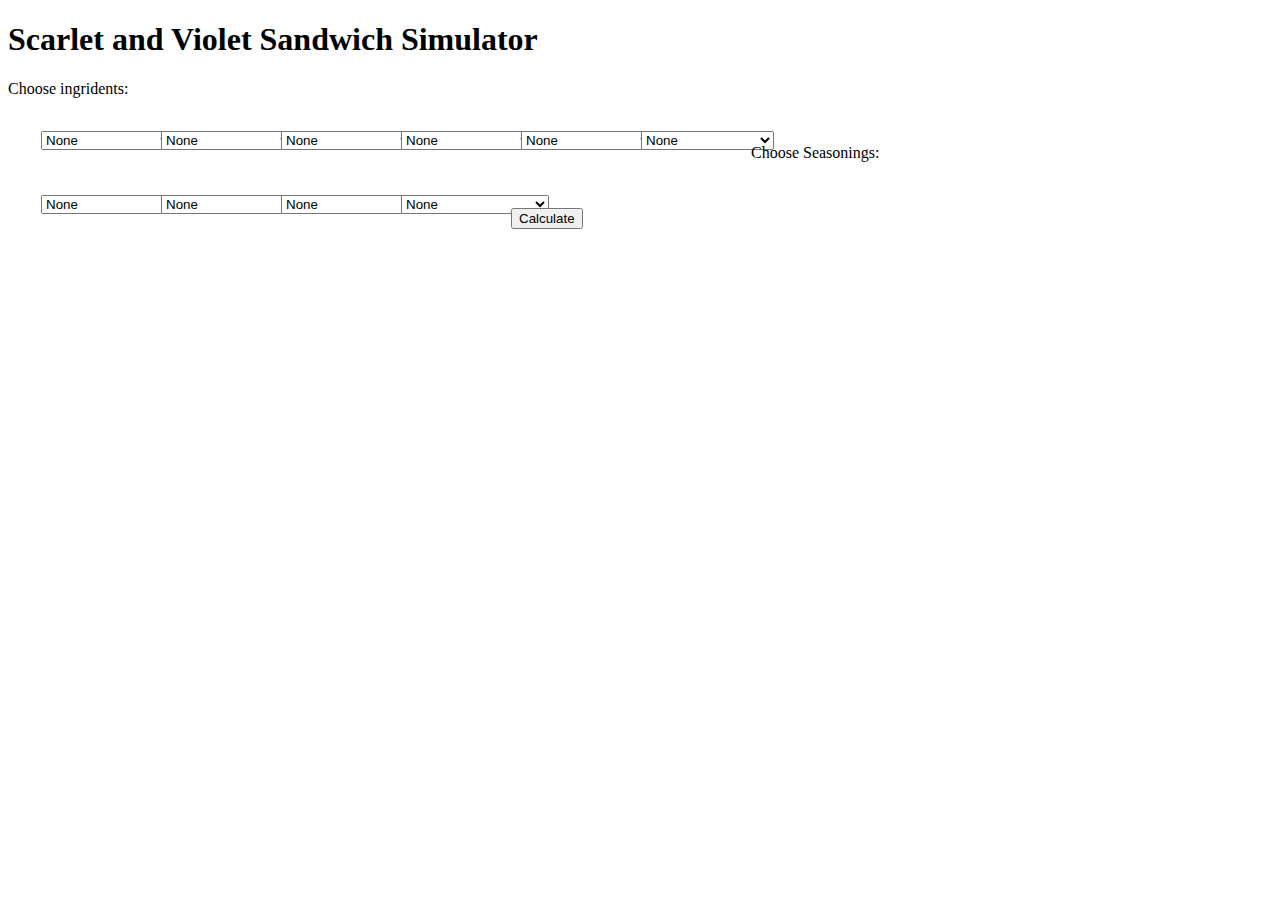
==== commit c3e68d75: "experimenting" ====
--- a/index.html
+++ b/index.html
@@ -1,373 +1,376 @@
 <!DOCTYPE html>
 <html>
 <body>
-
-
+    
     <h1>Scarlet and Violet Sandwich Simulator</h1>
     <label for="ingridents" id="ingridentlabel">Choose ingridents:</label>
 
-    <div id="ingridents" class="custom-select" style="width: 200px;">
-        <select name="ingridents" id="ingridents1">
-            <option value="None">None</option>
-            <option value="Apple">Apple</option>
-            <option value="Avocado">Avocado</option>
-            <option value="Bacon">Bacon</option>
-            <option value="Banana">Banana</option>
-            <option value="Basil">Basil</option>
-            <option value="Cheese">Cheese</option>
-            <option value="Cherry Tomatoes">Cherry Tomatoes</option>
-            <option value="Chorizo">Chorizo</option>
-            <option value="Cucumber">Cucumber</option>
-            <option value="Egg">Egg</option>
-            <option value="Fried Fillet">Fried Fillet</option>
-            <option value="Green Bell Pepper">Green Bell Pepper</option>
-            <option value="Ham">Ham</option>
-            <option value="Hamburger">Hamburger</option>
-            <option value="Herbed Sausage">Herbed Sausage</option>
-            <option value="Jalapeno">Jalapeno</option>
-            <option value="Kiwi">Kiwi</option>
-            <option value="Klwaf Stick">Klwaf Stick</option>
-            <option value="Lettuce">Lettuce</option>
-            <option value="Noodles">Noodles</option>
-            <option value="Onion">Onion</option>
-            <option value="Pickle">Pickle</option>
-            <option value="Pineapple">Pineapple</option>
-            <option value="Potato Salad">Potato Salad</option>
-            <option value="Potato Tortilla">Potato Tortilla</option>
-            <option value="Prosciutto">Prosciutto</option>
-            <option value="Red Bell Pepper">Red Bell Pepper</option>
-            <option value="Red Onion">Red Onion</option>
-            <option value="Rice">Rice</option>
-            <option value="Smoked Fillet">Smoked Fillet</option>
-            <option value="Strawberry">Strawberry</option>
-            <option value="Tofu">Tofu</option>
-            <option value="Tomato">Tomato</option>
-            <option value="Watercress">Watercress</option>
-            <option value="Yellow Bell Pepper">Yellow Bell Pepper</option>
-        </select>
+    <div class="float-container">
+        <div class="float-child">
+            <select name="ingridents" id="ingridents1">
+                <option value="None">None</option>
+                <option value="Apple">Apple</option>
+                <option value="Avocado">Avocado</option>
+                <option value="Bacon">Bacon</option>
+                <option value="Banana">Banana</option>
+                <option value="Basil">Basil</option>
+                <option value="Cheese">Cheese</option>
+                <option value="Cherry Tomatoes">Cherry Tomatoes</option>
+                <option value="Chorizo">Chorizo</option>
+                <option value="Cucumber">Cucumber</option>
+                <option value="Egg">Egg</option>
+                <option value="Fried Fillet">Fried Fillet</option>
+                <option value="Green Bell Pepper">Green Bell Pepper</option>
+                <option value="Ham">Ham</option>
+                <option value="Hamburger">Hamburger</option>
+                <option value="Herbed Sausage">Herbed Sausage</option>
+                <option value="Jalapeno">Jalapeno</option>
+                <option value="Kiwi">Kiwi</option>
+                <option value="Klwaf Stick">Klwaf Stick</option>
+                <option value="Lettuce">Lettuce</option>
+                <option value="Noodles">Noodles</option>
+                <option value="Onion">Onion</option>
+                <option value="Pickle">Pickle</option>
+                <option value="Pineapple">Pineapple</option>
+                <option value="Potato Salad">Potato Salad</option>
+                <option value="Potato Tortilla">Potato Tortilla</option>
+                <option value="Prosciutto">Prosciutto</option>
+                <option value="Red Bell Pepper">Red Bell Pepper</option>
+                <option value="Red Onion">Red Onion</option>
+                <option value="Rice">Rice</option>
+                <option value="Smoked Fillet">Smoked Fillet</option>
+                <option value="Strawberry">Strawberry</option>
+                <option value="Tofu">Tofu</option>
+                <option value="Tomato">Tomato</option>
+                <option value="Watercress">Watercress</option>
+                <option value="Yellow Bell Pepper">Yellow Bell Pepper</option>
+            </select>
+        </div>
+        
+        <div class="float-child">
+            <select name="ingridents" id="ingridents2">
+                <option value="None">None</option>
+                <option value="Apple">Apple</option>
+                <option value="Avocado">Avocado</option>
+                <option value="Bacon">Bacon</option>
+                <option value="Banana">Banana</option>
+                <option value="Basil">Basil</option>
+                <option value="Cheese">Cheese</option>
+                <option value="Cherry Tomatoes">Cherry Tomatoes</option>
+                <option value="Chorizo">Chorizo</option>
+                <option value="Cucumber">Cucumber</option>
+                <option value="Egg">Egg</option>
+                <option value="Fried Fillet">Fried Fillet</option>
+                <option value="Green Bell Pepper">Green Bell Pepper</option>
+                <option value="Ham">Ham</option>
+                <option value="Hamburger">Hamburger</option>
+                <option value="Herbed Sausage">Herbed Sausage</option>
+                <option value="Jalapeno">Jalapeno</option>
+                <option value="Kiwi">Kiwi</option>
+                <option value="Klwaf Stick">Klwaf Stick</option>
+                <option value="Lettuce">Lettuce</option>
+                <option value="Noodles">Noodles</option>
+                <option value="Onion">Onion</option>
+                <option value="Pickle">Pickle</option>
+                <option value="Pineapple">Pineapple</option>
+                <option value="Potato Salad">Potato Salad</option>
+                <option value="Potato Tortilla">Potato Tortilla</option>
+                <option value="Prosciutto">Prosciutto</option>
+                <option value="Red Bell Pepper">Red Bell Pepper</option>
+                <option value="Red Onion">Red Onion</option>
+                <option value="Rice">Rice</option>
+                <option value="Smoked Fillet">Smoked Fillet</option>
+                <option value="Strawberry">Strawberry</option>
+                <option value="Tofu">Tofu</option>
+                <option value="Tomato">Tomato</option>
+                <option value="Watercress">Watercress</option>
+                <option value="Yellow Bell Pepper">Yellow Bell Pepper</option>
+            </select>
+        </div>
+        
+        <div class="float-child">
+            <select name="ingridents" id="ingridents3">
+                <option value="None">None</option>
+                <option value="Apple">Apple</option>
+                <option value="Avocado">Avocado</option>
+                <option value="Bacon">Bacon</option>
+                <option value="Banana">Banana</option>
+                <option value="Basil">Basil</option>
+                <option value="Cheese">Cheese</option>
+                <option value="Cherry Tomatoes">Cherry Tomatoes</option>
+                <option value="Chorizo">Chorizo</option>
+                <option value="Cucumber">Cucumber</option>
+                <option value="Egg">Egg</option>
+                <option value="Fried Fillet">Fried Fillet</option>
+                <option value="Green Bell Pepper">Green Bell Pepper</option>
+                <option value="Ham">Ham</option>
+                <option value="Hamburger">Hamburger</option>
+                <option value="Herbed Sausage">Herbed Sausage</option>
+                <option value="Jalapeno">Jalapeno</option>
+                <option value="Kiwi">Kiwi</option>
+                <option value="Klwaf Stick">Klwaf Stick</option>
+                <option value="Lettuce">Lettuce</option>
+                <option value="Noodles">Noodles</option>
+                <option value="Onion">Onion</option>
+                <option value="Pickle">Pickle</option>
+                <option value="Pineapple">Pineapple</option>
+                <option value="Potato Salad">Potato Salad</option>
+                <option value="Potato Tortilla">Potato Tortilla</option>
+                <option value="Prosciutto">Prosciutto</option>
+                <option value="Red Bell Pepper">Red Bell Pepper</option>
+                <option value="Red Onion">Red Onion</option>
+                <option value="Rice">Rice</option>
+                <option value="Smoked Fillet">Smoked Fillet</option>
+                <option value="Strawberry">Strawberry</option>
+                <option value="Tofu">Tofu</option>
+                <option value="Tomato">Tomato</option>
+                <option value="Watercress">Watercress</option>
+                <option value="Yellow Bell Pepper">Yellow Bell Pepper</option>
+            </select>
+        </div>
+        
+        <div class="float-child">
+            <select name="ingridents" id="ingridents4">
+                <option value="None">None</option>
+                <option value="Apple">Apple</option>
+                <option value="Avocado">Avocado</option>
+                <option value="Bacon">Bacon</option>
+                <option value="Banana">Banana</option>
+                <option value="Basil">Basil</option>
+                <option value="Cheese">Cheese</option>
+                <option value="Cherry Tomatoes">Cherry Tomatoes</option>
+                <option value="Chorizo">Chorizo</option>
+                <option value="Cucumber">Cucumber</option>
+                <option value="Egg">Egg</option>
+                <option value="Fried Fillet">Fried Fillet</option>
+                <option value="Green Bell Pepper">Green Bell Pepper</option>
+                <option value="Ham">Ham</option>
+                <option value="Hamburger">Hamburger</option>
+                <option value="Herbed Sausage">Herbed Sausage</option>
+                <option value="Jalapeno">Jalapeno</option>
+                <option value="Kiwi">Kiwi</option>
+                <option value="Klwaf Stick">Klwaf Stick</option>
+                <option value="Lettuce">Lettuce</option>
+                <option value="Noodles">Noodles</option>
+                <option value="Onion">Onion</option>
+                <option value="Pickle">Pickle</option>
+                <option value="Pineapple">Pineapple</option>
+                <option value="Potato Salad">Potato Salad</option>
+                <option value="Potato Tortilla">Potato Tortilla</option>
+                <option value="Prosciutto">Prosciutto</option>
+                <option value="Red Bell Pepper">Red Bell Pepper</option>
+                <option value="Red Onion">Red Onion</option>
+                <option value="Rice">Rice</option>
+                <option value="Smoked Fillet">Smoked Fillet</option>
+                <option value="Strawberry">Strawberry</option>
+                <option value="Tofu">Tofu</option>
+                <option value="Tomato">Tomato</option>
+                <option value="Watercress">Watercress</option>
+                <option value="Yellow Bell Pepper">Yellow Bell Pepper</option>
+            </select>
+        </div>
+        
+        <div class="float-child">
+            <select name="ingridents" id="ingridents5">
+                <option value="None">None</option>
+                <option value="Apple">Apple</option>
+                <option value="Avocado">Avocado</option>
+                <option value="Bacon">Bacon</option>
+                <option value="Banana">Banana</option>
+                <option value="Basil">Basil</option>
+                <option value="Cheese">Cheese</option>
+                <option value="Cherry Tomatoes">Cherry Tomatoes</option>
+                <option value="Chorizo">Chorizo</option>
+                <option value="Cucumber">Cucumber</option>
+                <option value="Egg">Egg</option>
+                <option value="Fried Fillet">Fried Fillet</option>
+                <option value="Green Bell Pepper">Green Bell Pepper</option>
+                <option value="Ham">Ham</option>
+                <option value="Hamburger">Hamburger</option>
+                <option value="Herbed Sausage">Herbed Sausage</option>
+                <option value="Jalapeno">Jalapeno</option>
+                <option value="Kiwi">Kiwi</option>
+                <option value="Klwaf Stick">Klwaf Stick</option>
+                <option value="Lettuce">Lettuce</option>
+                <option value="Noodles">Noodles</option>
+                <option value="Onion">Onion</option>
+                <option value="Pickle">Pickle</option>
+                <option value="Pineapple">Pineapple</option>
+                <option value="Potato Salad">Potato Salad</option>
+                <option value="Potato Tortilla">Potato Tortilla</option>
+                <option value="Prosciutto">Prosciutto</option>
+                <option value="Red Bell Pepper">Red Bell Pepper</option>
+                <option value="Red Onion">Red Onion</option>
+                <option value="Rice">Rice</option>
+                <option value="Smoked Fillet">Smoked Fillet</option>
+                <option value="Strawberry">Strawberry</option>
+                <option value="Tofu">Tofu</option>
+                <option value="Tomato">Tomato</option>
+                <option value="Watercress">Watercress</option>
+                <option value="Yellow Bell Pepper">Yellow Bell Pepper</option>
+            </select>
+        </div>
+    
+        <div class="float-child">
+            <select name="ingridents" id="ingridents6">
+                <option value="None">None</option>
+                <option value="Apple">Apple</option>
+                <option value="Avocado">Avocado</option>
+                <option value="Bacon">Bacon</option>
+                <option value="Banana">Banana</option>
+                <option value="Basil">Basil</option>
+                <option value="Cheese">Cheese</option>
+                <option value="Cherry Tomatoes">Cherry Tomatoes</option>
+                <option value="Chorizo">Chorizo</option>
+                <option value="Cucumber">Cucumber</option>
+                <option value="Egg">Egg</option>
+                <option value="Fried Fillet">Fried Fillet</option>
+                <option value="Green Bell Pepper">Green Bell Pepper</option>
+                <option value="Ham">Ham</option>
+                <option value="Hamburger">Hamburger</option>
+                <option value="Herbed Sausage">Herbed Sausage</option>
+                <option value="Jalapeno">Jalapeno</option>
+                <option value="Kiwi">Kiwi</option>
+                <option value="Klwaf Stick">Klwaf Stick</option>
+                <option value="Lettuce">Lettuce</option>
+                <option value="Noodles">Noodles</option>
+                <option value="Onion">Onion</option>
+                <option value="Pickle">Pickle</option>
+                <option value="Pineapple">Pineapple</option>
+                <option value="Potato Salad">Potato Salad</option>
+                <option value="Potato Tortilla">Potato Tortilla</option>
+                <option value="Prosciutto">Prosciutto</option>
+                <option value="Red Bell Pepper">Red Bell Pepper</option>
+                <option value="Red Onion">Red Onion</option>
+                <option value="Rice">Rice</option>
+                <option value="Smoked Fillet">Smoked Fillet</option>
+                <option value="Strawberry">Strawberry</option>
+                <option value="Tofu">Tofu</option>
+                <option value="Tomato">Tomato</option>
+                <option value="Watercress">Watercress</option>
+                <option value="Yellow Bell Pepper">Yellow Bell Pepper</option>
+            </select>
+        </div>
     </div>
-    
-    <div id="ingridents" class="custom-select" style="width: 200px;">
-        <select name="ingridents" id="ingridents2">
-            <option value="None">None</option>
-            <option value="Apple">Apple</option>
-            <option value="Avocado">Avocado</option>
-            <option value="Bacon">Bacon</option>
-            <option value="Banana">Banana</option>
-            <option value="Basil">Basil</option>
-            <option value="Cheese">Cheese</option>
-            <option value="Cherry Tomatoes">Cherry Tomatoes</option>
-            <option value="Chorizo">Chorizo</option>
-            <option value="Cucumber">Cucumber</option>
-            <option value="Egg">Egg</option>
-            <option value="Fried Fillet">Fried Fillet</option>
-            <option value="Green Bell Pepper">Green Bell Pepper</option>
-            <option value="Ham">Ham</option>
-            <option value="Hamburger">Hamburger</option>
-            <option value="Herbed Sausage">Herbed Sausage</option>
-            <option value="Jalapeno">Jalapeno</option>
-            <option value="Kiwi">Kiwi</option>
-            <option value="Klwaf Stick">Klwaf Stick</option>
-            <option value="Lettuce">Lettuce</option>
-            <option value="Noodles">Noodles</option>
-            <option value="Onion">Onion</option>
-            <option value="Pickle">Pickle</option>
-            <option value="Pineapple">Pineapple</option>
-            <option value="Potato Salad">Potato Salad</option>
-            <option value="Potato Tortilla">Potato Tortilla</option>
-            <option value="Prosciutto">Prosciutto</option>
-            <option value="Red Bell Pepper">Red Bell Pepper</option>
-            <option value="Red Onion">Red Onion</option>
-            <option value="Rice">Rice</option>
-            <option value="Smoked Fillet">Smoked Fillet</option>
-            <option value="Strawberry">Strawberry</option>
-            <option value="Tofu">Tofu</option>
-            <option value="Tomato">Tomato</option>
-            <option value="Watercress">Watercress</option>
-            <option value="Yellow Bell Pepper">Yellow Bell Pepper</option>
-        </select>
-    </div>
-    
-    <div>
-        <select name="ingridents" id="ingridents3">
-            <option value="None">None</option>
-            <option value="Apple">Apple</option>
-            <option value="Avocado">Avocado</option>
-            <option value="Bacon">Bacon</option>
-            <option value="Banana">Banana</option>
-            <option value="Basil">Basil</option>
-            <option value="Cheese">Cheese</option>
-            <option value="Cherry Tomatoes">Cherry Tomatoes</option>
-            <option value="Chorizo">Chorizo</option>
-            <option value="Cucumber">Cucumber</option>
-            <option value="Egg">Egg</option>
-            <option value="Fried Fillet">Fried Fillet</option>
-            <option value="Green Bell Pepper">Green Bell Pepper</option>
-            <option value="Ham">Ham</option>
-            <option value="Hamburger">Hamburger</option>
-            <option value="Herbed Sausage">Herbed Sausage</option>
-            <option value="Jalapeno">Jalapeno</option>
-            <option value="Kiwi">Kiwi</option>
-            <option value="Klwaf Stick">Klwaf Stick</option>
-            <option value="Lettuce">Lettuce</option>
-            <option value="Noodles">Noodles</option>
-            <option value="Onion">Onion</option>
-            <option value="Pickle">Pickle</option>
-            <option value="Pineapple">Pineapple</option>
-            <option value="Potato Salad">Potato Salad</option>
-            <option value="Potato Tortilla">Potato Tortilla</option>
-            <option value="Prosciutto">Prosciutto</option>
-            <option value="Red Bell Pepper">Red Bell Pepper</option>
-            <option value="Red Onion">Red Onion</option>
-            <option value="Rice">Rice</option>
-            <option value="Smoked Fillet">Smoked Fillet</option>
-            <option value="Strawberry">Strawberry</option>
-            <option value="Tofu">Tofu</option>
-            <option value="Tomato">Tomato</option>
-            <option value="Watercress">Watercress</option>
-            <option value="Yellow Bell Pepper">Yellow Bell Pepper</option>
-        </select>
-    </div>
-    
-    <div>
-        <select name="ingridents" id="ingridents4">
-            <option value="None">None</option>
-            <option value="Apple">Apple</option>
-            <option value="Avocado">Avocado</option>
-            <option value="Bacon">Bacon</option>
-            <option value="Banana">Banana</option>
-            <option value="Basil">Basil</option>
-            <option value="Cheese">Cheese</option>
-            <option value="Cherry Tomatoes">Cherry Tomatoes</option>
-            <option value="Chorizo">Chorizo</option>
-            <option value="Cucumber">Cucumber</option>
-            <option value="Egg">Egg</option>
-            <option value="Fried Fillet">Fried Fillet</option>
-            <option value="Green Bell Pepper">Green Bell Pepper</option>
-            <option value="Ham">Ham</option>
-            <option value="Hamburger">Hamburger</option>
-            <option value="Herbed Sausage">Herbed Sausage</option>
-            <option value="Jalapeno">Jalapeno</option>
-            <option value="Kiwi">Kiwi</option>
-            <option value="Klwaf Stick">Klwaf Stick</option>
-            <option value="Lettuce">Lettuce</option>
-            <option value="Noodles">Noodles</option>
-            <option value="Onion">Onion</option>
-            <option value="Pickle">Pickle</option>
-            <option value="Pineapple">Pineapple</option>
-            <option value="Potato Salad">Potato Salad</option>
-            <option value="Potato Tortilla">Potato Tortilla</option>
-            <option value="Prosciutto">Prosciutto</option>
-            <option value="Red Bell Pepper">Red Bell Pepper</option>
-            <option value="Red Onion">Red Onion</option>
-            <option value="Rice">Rice</option>
-            <option value="Smoked Fillet">Smoked Fillet</option>
-            <option value="Strawberry">Strawberry</option>
-            <option value="Tofu">Tofu</option>
-            <option value="Tomato">Tomato</option>
-            <option value="Watercress">Watercress</option>
-            <option value="Yellow Bell Pepper">Yellow Bell Pepper</option>
-        </select>
-    </div>
-    
-    <div>
-        <select name="ingridents" id="ingridents5">
-            <option value="None">None</option>
-            <option value="Apple">Apple</option>
-            <option value="Avocado">Avocado</option>
-            <option value="Bacon">Bacon</option>
-            <option value="Banana">Banana</option>
-            <option value="Basil">Basil</option>
-            <option value="Cheese">Cheese</option>
-            <option value="Cherry Tomatoes">Cherry Tomatoes</option>
-            <option value="Chorizo">Chorizo</option>
-            <option value="Cucumber">Cucumber</option>
-            <option value="Egg">Egg</option>
-            <option value="Fried Fillet">Fried Fillet</option>
-            <option value="Green Bell Pepper">Green Bell Pepper</option>
-            <option value="Ham">Ham</option>
-            <option value="Hamburger">Hamburger</option>
-            <option value="Herbed Sausage">Herbed Sausage</option>
-            <option value="Jalapeno">Jalapeno</option>
-            <option value="Kiwi">Kiwi</option>
-            <option value="Klwaf Stick">Klwaf Stick</option>
-            <option value="Lettuce">Lettuce</option>
-            <option value="Noodles">Noodles</option>
-            <option value="Onion">Onion</option>
-            <option value="Pickle">Pickle</option>
-            <option value="Pineapple">Pineapple</option>
-            <option value="Potato Salad">Potato Salad</option>
-            <option value="Potato Tortilla">Potato Tortilla</option>
-            <option value="Prosciutto">Prosciutto</option>
-            <option value="Red Bell Pepper">Red Bell Pepper</option>
-            <option value="Red Onion">Red Onion</option>
-            <option value="Rice">Rice</option>
-            <option value="Smoked Fillet">Smoked Fillet</option>
-            <option value="Strawberry">Strawberry</option>
-            <option value="Tofu">Tofu</option>
-            <option value="Tomato">Tomato</option>
-            <option value="Watercress">Watercress</option>
-            <option value="Yellow Bell Pepper">Yellow Bell Pepper</option>
-        </select>
-    </div>
-
-    <div>
-        <select name="ingridents" id="ingridents6">
-            <option value="None">None</option>
-            <option value="Apple">Apple</option>
-            <option value="Avocado">Avocado</option>
-            <option value="Bacon">Bacon</option>
-            <option value="Banana">Banana</option>
-            <option value="Basil">Basil</option>
-            <option value="Cheese">Cheese</option>
-            <option value="Cherry Tomatoes">Cherry Tomatoes</option>
-            <option value="Chorizo">Chorizo</option>
-            <option value="Cucumber">Cucumber</option>
-            <option value="Egg">Egg</option>
-            <option value="Fried Fillet">Fried Fillet</option>
-            <option value="Green Bell Pepper">Green Bell Pepper</option>
-            <option value="Ham">Ham</option>
-            <option value="Hamburger">Hamburger</option>
-            <option value="Herbed Sausage">Herbed Sausage</option>
-            <option value="Jalapeno">Jalapeno</option>
-            <option value="Kiwi">Kiwi</option>
-            <option value="Klwaf Stick">Klwaf Stick</option>
-            <option value="Lettuce">Lettuce</option>
-            <option value="Noodles">Noodles</option>
-            <option value="Onion">Onion</option>
-            <option value="Pickle">Pickle</option>
-            <option value="Pineapple">Pineapple</option>
-            <option value="Potato Salad">Potato Salad</option>
-            <option value="Potato Tortilla">Potato Tortilla</option>
-            <option value="Prosciutto">Prosciutto</option>
-            <option value="Red Bell Pepper">Red Bell Pepper</option>
-            <option value="Red Onion">Red Onion</option>
-            <option value="Rice">Rice</option>
-            <option value="Smoked Fillet">Smoked Fillet</option>
-            <option value="Strawberry">Strawberry</option>
-            <option value="Tofu">Tofu</option>
-            <option value="Tomato">Tomato</option>
-            <option value="Watercress">Watercress</option>
-            <option value="Yellow Bell Pepper">Yellow Bell Pepper</option>
-        </select>
-    </div>
 
     <label for="Seasonings" id="seasonlabel">Choose Seasonings:</label>
 
-    <div id =seasonings class="custom-select"> 
-        <select name="seasonings" id="seasonings1">
-            <option value="None">None</option>
-            <option value="Butter">Butter</option>
-            <option value="Chili Sauce">Chili Sauce</option>
-            <option value="Cream Ceese">Cream Ceese</option>
-            <option value="Curry Powder">Curry Powder</option>
-            <option value="Horseradish">Horseradish</option>
-            <option value="Jam">Jam</option>
-            <option value="Ketchup">Ketchup</option>
-            <option value="Marmalade">Marmalade</option>
-            <option value="Mayonnaise">Mayonnaise</option>
-            <option value="Mustard">Mustard</option>
-            <option value="Olive Oil">Olive Oil</option>
-            <option value="Peanut Butter">Peanut Butter</option>
-            <option value="Pepper">Pepper</option>
-            <option value="Salt">Salt</option>
-            <option value="Vinegar">Vinegar</option>
-            <option value="Wasabi">Wasabi</option>
-            <option value="Whipped Cream">Whipped Cream</option>
-            <option value="Yogurt">Yogurt</option>
-            <option value="Bitter Herba Mystica">Bitter Herba Mystica</option>
-            <option value="Spicy Herba Mystica">Spicy Herba Mystica</option>
-            <option value="Salty Herba Mystica">Salty Herba Mystica</option>
-            <option value="Sour Herba Mystica">Sour Herba Mystica</option>
-            <option value="Sweet Herba Mystica">Sweet Herba Mystica</option>     
-        </select>
-    </div>
-
-    <div>
-        <select name="seasonings" id="seasonings2">
-            <option value="None">None</option>
-            <option value="Butter">Butter</option>
-            <option value="Chili Sauce">Chili Sauce</option>
-            <option value="Cream Ceese">Cream Ceese</option>
-            <option value="Curry Powder">Curry Powder</option>
-            <option value="Horseradish">Horseradish</option>
-            <option value="Jam">Jam</option>
-            <option value="Ketchup">Ketchup</option>
-            <option value="Marmalade">Marmalade</option>
-            <option value="Mayonnaise">Mayonnaise</option>
-            <option value="Mustard">Mustard</option>
-            <option value="Olive Oil">Olive Oil</option>
-            <option value="Peanut Butter">Peanut Butter</option>
-            <option value="Pepper">Pepper</option>
-            <option value="Salt">Salt</option>
-            <option value="Vinegar">Vinegar</option>
-            <option value="Wasabi">Wasabi</option>
-            <option value="Whipped Cream">Whipped Cream</option>
-            <option value="Yogurt">Yogurt</option>
-            <option value="Bitter Herba Mystica">Bitter Herba Mystica</option>
-            <option value="Spicy Herba Mystica">Spicy Herba Mystica</option>
-            <option value="Salty Herba Mystica">Salty Herba Mystica</option>
-            <option value="Sour Herba Mystica">Sour Herba Mystica</option>
-            <option value="Sweet Herba Mystica">Sweet Herba Mystica</option>      
-        </select>
-    </div>
-
-    <div>
-        <select name="seasonings" id="seasonings3">
-            <option value="None">None</option>
-            <option value="Butter">Butter</option>
-            <option value="Chili Sauce">Chili Sauce</option>
-            <option value="Cream Ceese">Cream Ceese</option>
-            <option value="Curry Powder">Curry Powder</option>
-            <option value="Horseradish">Horseradish</option>
-            <option value="Jam">Jam</option>
-            <option value="Ketchup">Ketchup</option>
-            <option value="Marmalade">Marmalade</option>
-            <option value="Mayonnaise">Mayonnaise</option>
-            <option value="Mustard">Mustard</option>
-            <option value="Olive Oil">Olive Oil</option>
-            <option value="Peanut Butter">Peanut Butter</option>
-            <option value="Pepper">Pepper</option>
-            <option value="Salt">Salt</option>
-            <option value="Vinegar">Vinegar</option>
-            <option value="Wasabi">Wasabi</option>
-            <option value="Whipped Cream">Whipped Cream</option>
-            <option value="Yogurt">Yogurt</option>
-            <option value="Bitter Herba Mystica">Bitter Herba Mystica</option>
-            <option value="Spicy Herba Mystica">Spicy Herba Mystica</option>
-            <option value="Salty Herba Mystica">Salty Herba Mystica</option>
-            <option value="Sour Herba Mystica">Sour Herba Mystica</option>
-            <option value="Sweet Herba Mystica">Sweet Herba Mystica</option> 
-        </select>
-    </div>
-
-    <div>
-        <select name="seasonings" id="seasonings4">
-            <option value="None">None</option>
-            <option value="Butter">Butter</option>
-            <option value="Chili Sauce">Chili Sauce</option>
-            <option value="Cream Ceese">Cream Ceese</option>
-            <option value="Curry Powder">Curry Powder</option>
-            <option value="Horseradish">Horseradish</option>
-            <option value="Jam">Jam</option>
-            <option value="Ketchup">Ketchup</option>
-            <option value="Marmalade">Marmalade</option>
-            <option value="Mayonnaise">Mayonnaise</option>
-            <option value="Mustard">Mustard</option>
-            <option value="Olive Oil">Olive Oil</option>
-            <option value="Peanut Butter">Peanut Butter</option>
-            <option value="Pepper">Pepper</option>
-            <option value="Salt">Salt</option>
-            <option value="Vinegar">Vinegar</option>
-            <option value="Wasabi">Wasabi</option>
-            <option value="Whipped Cream">Whipped Cream</option>
-            <option value="Yogurt">Yogurt</option>
-            <option value="Bitter Herba Mystica">Bitter Herba Mystica</option>
-            <option value="Spicy Herba Mystica">Spicy Herba Mystica</option>
-            <option value="Salty Herba Mystica">Salty Herba Mystica</option>
-            <option value="Sour Herba Mystica">Sour Herba Mystica</option>
-            <option value="Sweet Herba Mystica">Sweet Herba Mystica</option>    
-        </select>
+    <div class="float-container">
+        <div class="float-child"> 
+            <select name="seasonings" id="seasonings1">
+                <option value="None">None</option>
+                <option value="Butter">Butter</option>
+                <option value="Chili Sauce">Chili Sauce</option>
+                <option value="Cream Ceese">Cream Ceese</option>
+                <option value="Curry Powder">Curry Powder</option>
+                <option value="Horseradish">Horseradish</option>
+                <option value="Jam">Jam</option>
+                <option value="Ketchup">Ketchup</option>
+                <option value="Marmalade">Marmalade</option>
+                <option value="Mayonnaise">Mayonnaise</option>
+                <option value="Mustard">Mustard</option>
+                <option value="Olive Oil">Olive Oil</option>
+                <option value="Peanut Butter">Peanut Butter</option>
+                <option value="Pepper">Pepper</option>
+                <option value="Salt">Salt</option>
+                <option value="Vinegar">Vinegar</option>
+                <option value="Wasabi">Wasabi</option>
+                <option value="Whipped Cream">Whipped Cream</option>
+                <option value="Yogurt">Yogurt</option>
+                <option value="Bitter Herba Mystica">Bitter Herba Mystica</option>
+                <option value="Spicy Herba Mystica">Spicy Herba Mystica</option>
+                <option value="Salty Herba Mystica">Salty Herba Mystica</option>
+                <option value="Sour Herba Mystica">Sour Herba Mystica</option>
+                <option value="Sweet Herba Mystica">Sweet Herba Mystica</option>     
+            </select>
+        </div>
+    
+        <div class="float-child">
+            <select name="seasonings" id="seasonings2">
+                <option value="None">None</option>
+                <option value="Butter">Butter</option>
+                <option value="Chili Sauce">Chili Sauce</option>
+                <option value="Cream Ceese">Cream Ceese</option>
+                <option value="Curry Powder">Curry Powder</option>
+                <option value="Horseradish">Horseradish</option>
+                <option value="Jam">Jam</option>
+                <option value="Ketchup">Ketchup</option>
+                <option value="Marmalade">Marmalade</option>
+                <option value="Mayonnaise">Mayonnaise</option>
+                <option value="Mustard">Mustard</option>
+                <option value="Olive Oil">Olive Oil</option>
+                <option value="Peanut Butter">Peanut Butter</option>
+                <option value="Pepper">Pepper</option>
+                <option value="Salt">Salt</option>
+                <option value="Vinegar">Vinegar</option>
+                <option value="Wasabi">Wasabi</option>
+                <option value="Whipped Cream">Whipped Cream</option>
+                <option value="Yogurt">Yogurt</option>
+                <option value="Bitter Herba Mystica">Bitter Herba Mystica</option>
+                <option value="Spicy Herba Mystica">Spicy Herba Mystica</option>
+                <option value="Salty Herba Mystica">Salty Herba Mystica</option>
+                <option value="Sour Herba Mystica">Sour Herba Mystica</option>
+                <option value="Sweet Herba Mystica">Sweet Herba Mystica</option>      
+            </select>
+        </div>
+    
+        <div class="float-child">
+            <select name="seasonings" id="seasonings3">
+                <option value="None">None</option>
+                <option value="Butter">Butter</option>
+                <option value="Chili Sauce">Chili Sauce</option>
+                <option value="Cream Ceese">Cream Ceese</option>
+                <option value="Curry Powder">Curry Powder</option>
+                <option value="Horseradish">Horseradish</option>
+                <option value="Jam">Jam</option>
+                <option value="Ketchup">Ketchup</option>
+                <option value="Marmalade">Marmalade</option>
+                <option value="Mayonnaise">Mayonnaise</option>
+                <option value="Mustard">Mustard</option>
+                <option value="Olive Oil">Olive Oil</option>
+                <option value="Peanut Butter">Peanut Butter</option>
+                <option value="Pepper">Pepper</option>
+                <option value="Salt">Salt</option>
+                <option value="Vinegar">Vinegar</option>
+                <option value="Wasabi">Wasabi</option>
+                <option value="Whipped Cream">Whipped Cream</option>
+                <option value="Yogurt">Yogurt</option>
+                <option value="Bitter Herba Mystica">Bitter Herba Mystica</option>
+                <option value="Spicy Herba Mystica">Spicy Herba Mystica</option>
+                <option value="Salty Herba Mystica">Salty Herba Mystica</option>
+                <option value="Sour Herba Mystica">Sour Herba Mystica</option>
+                <option value="Sweet Herba Mystica">Sweet Herba Mystica</option> 
+            </select>
+        </div>
+    
+        <div class="float-child">
+            <select name="seasonings" id="seasonings4">
+                <option value="None">None</option>
+                <option value="Butter">Butter</option>
+                <option value="Chili Sauce">Chili Sauce</option>
+                <option value="Cream Ceese">Cream Ceese</option>
+                <option value="Curry Powder">Curry Powder</option>
+                <option value="Horseradish">Horseradish</option>
+                <option value="Jam">Jam</option>
+                <option value="Ketchup">Ketchup</option>
+                <option value="Marmalade">Marmalade</option>
+                <option value="Mayonnaise">Mayonnaise</option>
+                <option value="Mustard">Mustard</option>
+                <option value="Olive Oil">Olive Oil</option>
+                <option value="Peanut Butter">Peanut Butter</option>
+                <option value="Pepper">Pepper</option>
+                <option value="Salt">Salt</option>
+                <option value="Vinegar">Vinegar</option>
+                <option value="Wasabi">Wasabi</option>
+                <option value="Whipped Cream">Whipped Cream</option>
+                <option value="Yogurt">Yogurt</option>
+                <option value="Bitter Herba Mystica">Bitter Herba Mystica</option>
+                <option value="Spicy Herba Mystica">Spicy Herba Mystica</option>
+                <option value="Salty Herba Mystica">Salty Herba Mystica</option>
+                <option value="Sour Herba Mystica">Sour Herba Mystica</option>
+                <option value="Sweet Herba Mystica">Sweet Herba Mystica</option>    
+            </select>
+        </div>
     </div>
 
     <div id="button">
--- a/css/style.css
+++ b/css/style.css
@@ -0,0 +1,11 @@
+.float-container {
+    border: 3px solid #fff;
+    padding: 20px;
+}
+
+.float-child {
+    width: 100px;
+    float: left;
+    padding: 10px;
+    
+}  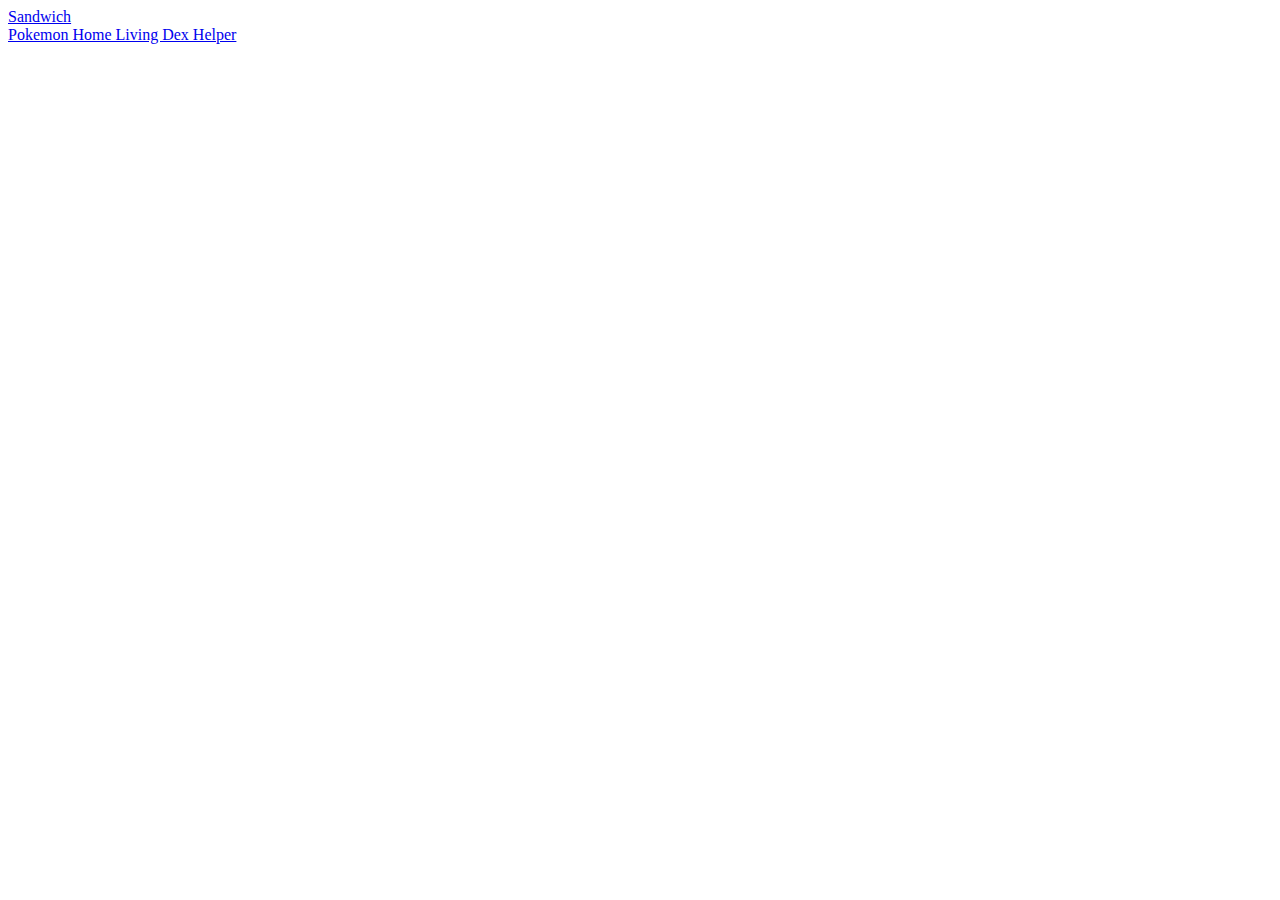
==== commit d71ee1a2: "Bunch of cleaning up" ====
--- a/index.html
+++ b/index.html
@@ -1,389 +1,21 @@
 <!DOCTYPE html>
 <html>
-<body>
     
-    <h1>Scarlet and Violet Sandwich Simulator</h1>
-    <label for="ingridents" id="ingridentlabel">Choose ingridents:</label>
-
-    <div class="float-container">
-        <div class="float-child">
-            <select name="ingridents" id="ingridents1">
-                <option value="None">None</option>
-                <option value="Apple">Apple</option>
-                <option value="Avocado">Avocado</option>
-                <option value="Bacon">Bacon</option>
-                <option value="Banana">Banana</option>
-                <option value="Basil">Basil</option>
-                <option value="Cheese">Cheese</option>
-                <option value="Cherry Tomatoes">Cherry Tomatoes</option>
-                <option value="Chorizo">Chorizo</option>
-                <option value="Cucumber">Cucumber</option>
-                <option value="Egg">Egg</option>
-                <option value="Fried Fillet">Fried Fillet</option>
-                <option value="Green Bell Pepper">Green Bell Pepper</option>
-                <option value="Ham">Ham</option>
-                <option value="Hamburger">Hamburger</option>
-                <option value="Herbed Sausage">Herbed Sausage</option>
-                <option value="Jalapeno">Jalapeno</option>
-                <option value="Kiwi">Kiwi</option>
-                <option value="Klwaf Stick">Klwaf Stick</option>
-                <option value="Lettuce">Lettuce</option>
-                <option value="Noodles">Noodles</option>
-                <option value="Onion">Onion</option>
-                <option value="Pickle">Pickle</option>
-                <option value="Pineapple">Pineapple</option>
-                <option value="Potato Salad">Potato Salad</option>
-                <option value="Potato Tortilla">Potato Tortilla</option>
-                <option value="Prosciutto">Prosciutto</option>
-                <option value="Red Bell Pepper">Red Bell Pepper</option>
-                <option value="Red Onion">Red Onion</option>
-                <option value="Rice">Rice</option>
-                <option value="Smoked Fillet">Smoked Fillet</option>
-                <option value="Strawberry">Strawberry</option>
-                <option value="Tofu">Tofu</option>
-                <option value="Tomato">Tomato</option>
-                <option value="Watercress">Watercress</option>
-                <option value="Yellow Bell Pepper">Yellow Bell Pepper</option>
-            </select>
+    <body>
+        <A href="sandwichcalculator.html">Sandwich</A>
+        
+        <div>
+            <A href="LivingDexHelper.html">Pokemon Home Living Dex Helper</A>
         </div>
-        
-        <div class="float-child">
-            <select name="ingridents" id="ingridents2">
-                <option value="None">None</option>
-                <option value="Apple">Apple</option>
-                <option value="Avocado">Avocado</option>
-                <option value="Bacon">Bacon</option>
-                <option value="Banana">Banana</option>
-                <option value="Basil">Basil</option>
-                <option value="Cheese">Cheese</option>
-                <option value="Cherry Tomatoes">Cherry Tomatoes</option>
-                <option value="Chorizo">Chorizo</option>
-                <option value="Cucumber">Cucumber</option>
-                <option value="Egg">Egg</option>
-                <option value="Fried Fillet">Fried Fillet</option>
-                <option value="Green Bell Pepper">Green Bell Pepper</option>
-                <option value="Ham">Ham</option>
-                <option value="Hamburger">Hamburger</option>
-                <option value="Herbed Sausage">Herbed Sausage</option>
-                <option value="Jalapeno">Jalapeno</option>
-                <option value="Kiwi">Kiwi</option>
-                <option value="Klwaf Stick">Klwaf Stick</option>
-                <option value="Lettuce">Lettuce</option>
-                <option value="Noodles">Noodles</option>
-                <option value="Onion">Onion</option>
-                <option value="Pickle">Pickle</option>
-                <option value="Pineapple">Pineapple</option>
-                <option value="Potato Salad">Potato Salad</option>
-                <option value="Potato Tortilla">Potato Tortilla</option>
-                <option value="Prosciutto">Prosciutto</option>
-                <option value="Red Bell Pepper">Red Bell Pepper</option>
-                <option value="Red Onion">Red Onion</option>
-                <option value="Rice">Rice</option>
-                <option value="Smoked Fillet">Smoked Fillet</option>
-                <option value="Strawberry">Strawberry</option>
-                <option value="Tofu">Tofu</option>
-                <option value="Tomato">Tomato</option>
-                <option value="Watercress">Watercress</option>
-                <option value="Yellow Bell Pepper">Yellow Bell Pepper</option>
-            </select>
-        </div>
-        
-        <div class="float-child">
-            <select name="ingridents" id="ingridents3">
-                <option value="None">None</option>
-                <option value="Apple">Apple</option>
-                <option value="Avocado">Avocado</option>
-                <option value="Bacon">Bacon</option>
-                <option value="Banana">Banana</option>
-                <option value="Basil">Basil</option>
-                <option value="Cheese">Cheese</option>
-                <option value="Cherry Tomatoes">Cherry Tomatoes</option>
-                <option value="Chorizo">Chorizo</option>
-                <option value="Cucumber">Cucumber</option>
-                <option value="Egg">Egg</option>
-                <option value="Fried Fillet">Fried Fillet</option>
-                <option value="Green Bell Pepper">Green Bell Pepper</option>
-                <option value="Ham">Ham</option>
-                <option value="Hamburger">Hamburger</option>
-                <option value="Herbed Sausage">Herbed Sausage</option>
-                <option value="Jalapeno">Jalapeno</option>
-                <option value="Kiwi">Kiwi</option>
-                <option value="Klwaf Stick">Klwaf Stick</option>
-                <option value="Lettuce">Lettuce</option>
-                <option value="Noodles">Noodles</option>
-                <option value="Onion">Onion</option>
-                <option value="Pickle">Pickle</option>
-                <option value="Pineapple">Pineapple</option>
-                <option value="Potato Salad">Potato Salad</option>
-                <option value="Potato Tortilla">Potato Tortilla</option>
-                <option value="Prosciutto">Prosciutto</option>
-                <option value="Red Bell Pepper">Red Bell Pepper</option>
-                <option value="Red Onion">Red Onion</option>
-                <option value="Rice">Rice</option>
-                <option value="Smoked Fillet">Smoked Fillet</option>
-                <option value="Strawberry">Strawberry</option>
-                <option value="Tofu">Tofu</option>
-                <option value="Tomato">Tomato</option>
-                <option value="Watercress">Watercress</option>
-                <option value="Yellow Bell Pepper">Yellow Bell Pepper</option>
-            </select>
-        </div>
-        
-        <div class="float-child">
-            <select name="ingridents" id="ingridents4">
-                <option value="None">None</option>
-                <option value="Apple">Apple</option>
-                <option value="Avocado">Avocado</option>
-                <option value="Bacon">Bacon</option>
-                <option value="Banana">Banana</option>
-                <option value="Basil">Basil</option>
-                <option value="Cheese">Cheese</option>
-                <option value="Cherry Tomatoes">Cherry Tomatoes</option>
-                <option value="Chorizo">Chorizo</option>
-                <option value="Cucumber">Cucumber</option>
-                <option value="Egg">Egg</option>
-                <option value="Fried Fillet">Fried Fillet</option>
-                <option value="Green Bell Pepper">Green Bell Pepper</option>
-                <option value="Ham">Ham</option>
-                <option value="Hamburger">Hamburger</option>
-                <option value="Herbed Sausage">Herbed Sausage</option>
-                <option value="Jalapeno">Jalapeno</option>
-                <option value="Kiwi">Kiwi</option>
-                <option value="Klwaf Stick">Klwaf Stick</option>
-                <option value="Lettuce">Lettuce</option>
-                <option value="Noodles">Noodles</option>
-                <option value="Onion">Onion</option>
-                <option value="Pickle">Pickle</option>
-                <option value="Pineapple">Pineapple</option>
-                <option value="Potato Salad">Potato Salad</option>
-                <option value="Potato Tortilla">Potato Tortilla</option>
-                <option value="Prosciutto">Prosciutto</option>
-                <option value="Red Bell Pepper">Red Bell Pepper</option>
-                <option value="Red Onion">Red Onion</option>
-                <option value="Rice">Rice</option>
-                <option value="Smoked Fillet">Smoked Fillet</option>
-                <option value="Strawberry">Strawberry</option>
-                <option value="Tofu">Tofu</option>
-                <option value="Tomato">Tomato</option>
-                <option value="Watercress">Watercress</option>
-                <option value="Yellow Bell Pepper">Yellow Bell Pepper</option>
-            </select>
-        </div>
-        
-        <div class="float-child">
-            <select name="ingridents" id="ingridents5">
-                <option value="None">None</option>
-                <option value="Apple">Apple</option>
-                <option value="Avocado">Avocado</option>
-                <option value="Bacon">Bacon</option>
-                <option value="Banana">Banana</option>
-                <option value="Basil">Basil</option>
-                <option value="Cheese">Cheese</option>
-                <option value="Cherry Tomatoes">Cherry Tomatoes</option>
-                <option value="Chorizo">Chorizo</option>
-                <option value="Cucumber">Cucumber</option>
-                <option value="Egg">Egg</option>
-                <option value="Fried Fillet">Fried Fillet</option>
-                <option value="Green Bell Pepper">Green Bell Pepper</option>
-                <option value="Ham">Ham</option>
-                <option value="Hamburger">Hamburger</option>
-                <option value="Herbed Sausage">Herbed Sausage</option>
-                <option value="Jalapeno">Jalapeno</option>
-                <option value="Kiwi">Kiwi</option>
-                <option value="Klwaf Stick">Klwaf Stick</option>
-                <option value="Lettuce">Lettuce</option>
-                <option value="Noodles">Noodles</option>
-                <option value="Onion">Onion</option>
-                <option value="Pickle">Pickle</option>
-                <option value="Pineapple">Pineapple</option>
-                <option value="Potato Salad">Potato Salad</option>
-                <option value="Potato Tortilla">Potato Tortilla</option>
-                <option value="Prosciutto">Prosciutto</option>
-                <option value="Red Bell Pepper">Red Bell Pepper</option>
-                <option value="Red Onion">Red Onion</option>
-                <option value="Rice">Rice</option>
-                <option value="Smoked Fillet">Smoked Fillet</option>
-                <option value="Strawberry">Strawberry</option>
-                <option value="Tofu">Tofu</option>
-                <option value="Tomato">Tomato</option>
-                <option value="Watercress">Watercress</option>
-                <option value="Yellow Bell Pepper">Yellow Bell Pepper</option>
-            </select>
-        </div>
-    
-        <div class="float-child">
-            <select name="ingridents" id="ingridents6">
-                <option value="None">None</option>
-                <option value="Apple">Apple</option>
-                <option value="Avocado">Avocado</option>
-                <option value="Bacon">Bacon</option>
-                <option value="Banana">Banana</option>
-                <option value="Basil">Basil</option>
-                <option value="Cheese">Cheese</option>
-                <option value="Cherry Tomatoes">Cherry Tomatoes</option>
-                <option value="Chorizo">Chorizo</option>
-                <option value="Cucumber">Cucumber</option>
-                <option value="Egg">Egg</option>
-                <option value="Fried Fillet">Fried Fillet</option>
-                <option value="Green Bell Pepper">Green Bell Pepper</option>
-                <option value="Ham">Ham</option>
-                <option value="Hamburger">Hamburger</option>
-                <option value="Herbed Sausage">Herbed Sausage</option>
-                <option value="Jalapeno">Jalapeno</option>
-                <option value="Kiwi">Kiwi</option>
-                <option value="Klwaf Stick">Klwaf Stick</option>
-                <option value="Lettuce">Lettuce</option>
-                <option value="Noodles">Noodles</option>
-                <option value="Onion">Onion</option>
-                <option value="Pickle">Pickle</option>
-                <option value="Pineapple">Pineapple</option>
-                <option value="Potato Salad">Potato Salad</option>
-                <option value="Potato Tortilla">Potato Tortilla</option>
-                <option value="Prosciutto">Prosciutto</option>
-                <option value="Red Bell Pepper">Red Bell Pepper</option>
-                <option value="Red Onion">Red Onion</option>
-                <option value="Rice">Rice</option>
-                <option value="Smoked Fillet">Smoked Fillet</option>
-                <option value="Strawberry">Strawberry</option>
-                <option value="Tofu">Tofu</option>
-                <option value="Tomato">Tomato</option>
-                <option value="Watercress">Watercress</option>
-                <option value="Yellow Bell Pepper">Yellow Bell Pepper</option>
-            </select>
-        </div>
-    </div>
-
-    <label for="Seasonings" id="seasonlabel">Choose Seasonings:</label>
-
-    <div class="float-container">
-        <div class="float-child"> 
-            <select name="seasonings" id="seasonings1">
-                <option value="None">None</option>
-                <option value="Butter">Butter</option>
-                <option value="Chili Sauce">Chili Sauce</option>
-                <option value="Cream Ceese">Cream Ceese</option>
-                <option value="Curry Powder">Curry Powder</option>
-                <option value="Horseradish">Horseradish</option>
-                <option value="Jam">Jam</option>
-                <option value="Ketchup">Ketchup</option>
-                <option value="Marmalade">Marmalade</option>
-                <option value="Mayonnaise">Mayonnaise</option>
-                <option value="Mustard">Mustard</option>
-                <option value="Olive Oil">Olive Oil</option>
-                <option value="Peanut Butter">Peanut Butter</option>
-                <option value="Pepper">Pepper</option>
-                <option value="Salt">Salt</option>
-                <option value="Vinegar">Vinegar</option>
-                <option value="Wasabi">Wasabi</option>
-                <option value="Whipped Cream">Whipped Cream</option>
-                <option value="Yogurt">Yogurt</option>
-                <option value="Bitter Herba Mystica">Bitter Herba Mystica</option>
-                <option value="Spicy Herba Mystica">Spicy Herba Mystica</option>
-                <option value="Salty Herba Mystica">Salty Herba Mystica</option>
-                <option value="Sour Herba Mystica">Sour Herba Mystica</option>
-                <option value="Sweet Herba Mystica">Sweet Herba Mystica</option>     
-            </select>
-        </div>
-    
-        <div class="float-child">
-            <select name="seasonings" id="seasonings2">
-                <option value="None">None</option>
-                <option value="Butter">Butter</option>
-                <option value="Chili Sauce">Chili Sauce</option>
-                <option value="Cream Ceese">Cream Ceese</option>
-                <option value="Curry Powder">Curry Powder</option>
-                <option value="Horseradish">Horseradish</option>
-                <option value="Jam">Jam</option>
-                <option value="Ketchup">Ketchup</option>
-                <option value="Marmalade">Marmalade</option>
-                <option value="Mayonnaise">Mayonnaise</option>
-                <option value="Mustard">Mustard</option>
-                <option value="Olive Oil">Olive Oil</option>
-                <option value="Peanut Butter">Peanut Butter</option>
-                <option value="Pepper">Pepper</option>
-                <option value="Salt">Salt</option>
-                <option value="Vinegar">Vinegar</option>
-                <option value="Wasabi">Wasabi</option>
-                <option value="Whipped Cream">Whipped Cream</option>
-                <option value="Yogurt">Yogurt</option>
-                <option value="Bitter Herba Mystica">Bitter Herba Mystica</option>
-                <option value="Spicy Herba Mystica">Spicy Herba Mystica</option>
-                <option value="Salty Herba Mystica">Salty Herba Mystica</option>
-                <option value="Sour Herba Mystica">Sour Herba Mystica</option>
-                <option value="Sweet Herba Mystica">Sweet Herba Mystica</option>      
-            </select>
-        </div>
-    
-        <div class="float-child">
-            <select name="seasonings" id="seasonings3">
-                <option value="None">None</option>
-                <option value="Butter">Butter</option>
-                <option value="Chili Sauce">Chili Sauce</option>
-                <option value="Cream Ceese">Cream Ceese</option>
-                <option value="Curry Powder">Curry Powder</option>
-                <option value="Horseradish">Horseradish</option>
-                <option value="Jam">Jam</option>
-                <option value="Ketchup">Ketchup</option>
-                <option value="Marmalade">Marmalade</option>
-                <option value="Mayonnaise">Mayonnaise</option>
-                <option value="Mustard">Mustard</option>
-                <option value="Olive Oil">Olive Oil</option>
-                <option value="Peanut Butter">Peanut Butter</option>
-                <option value="Pepper">Pepper</option>
-                <option value="Salt">Salt</option>
-                <option value="Vinegar">Vinegar</option>
-                <option value="Wasabi">Wasabi</option>
-                <option value="Whipped Cream">Whipped Cream</option>
-                <option value="Yogurt">Yogurt</option>
-                <option value="Bitter Herba Mystica">Bitter Herba Mystica</option>
-                <option value="Spicy Herba Mystica">Spicy Herba Mystica</option>
-                <option value="Salty Herba Mystica">Salty Herba Mystica</option>
-                <option value="Sour Herba Mystica">Sour Herba Mystica</option>
-                <option value="Sweet Herba Mystica">Sweet Herba Mystica</option> 
-            </select>
-        </div>
-    
-        <div class="float-child">
-            <select name="seasonings" id="seasonings4">
-                <option value="None">None</option>
-                <option value="Butter">Butter</option>
-                <option value="Chili Sauce">Chili Sauce</option>
-                <option value="Cream Ceese">Cream Ceese</option>
-                <option value="Curry Powder">Curry Powder</option>
-                <option value="Horseradish">Horseradish</option>
-                <option value="Jam">Jam</option>
-                <option value="Ketchup">Ketchup</option>
-                <option value="Marmalade">Marmalade</option>
-                <option value="Mayonnaise">Mayonnaise</option>
-                <option value="Mustard">Mustard</option>
-                <option value="Olive Oil">Olive Oil</option>
-                <option value="Peanut Butter">Peanut Butter</option>
-                <option value="Pepper">Pepper</option>
-                <option value="Salt">Salt</option>
-                <option value="Vinegar">Vinegar</option>
-                <option value="Wasabi">Wasabi</option>
-                <option value="Whipped Cream">Whipped Cream</option>
-                <option value="Yogurt">Yogurt</option>
-                <option value="Bitter Herba Mystica">Bitter Herba Mystica</option>
-                <option value="Spicy Herba Mystica">Spicy Herba Mystica</option>
-                <option value="Salty Herba Mystica">Salty Herba Mystica</option>
-                <option value="Sour Herba Mystica">Sour Herba Mystica</option>
-                <option value="Sweet Herba Mystica">Sweet Herba Mystica</option>    
-            </select>
-        </div>
-    </div>
-
-    <div id="button">
-    <button id="btn">Calculate</button>
-
-    </div>
-    <h1 id="message"> </h1>
 
 
-    <script src="js/main.js"></script>
-    <script type="module" src="js/app.js"></script>
-    <link rel="stylesheet" href="css/style.css">
 
 
-</body>
+
+
+    </body>
+
+
+
+
 </html>